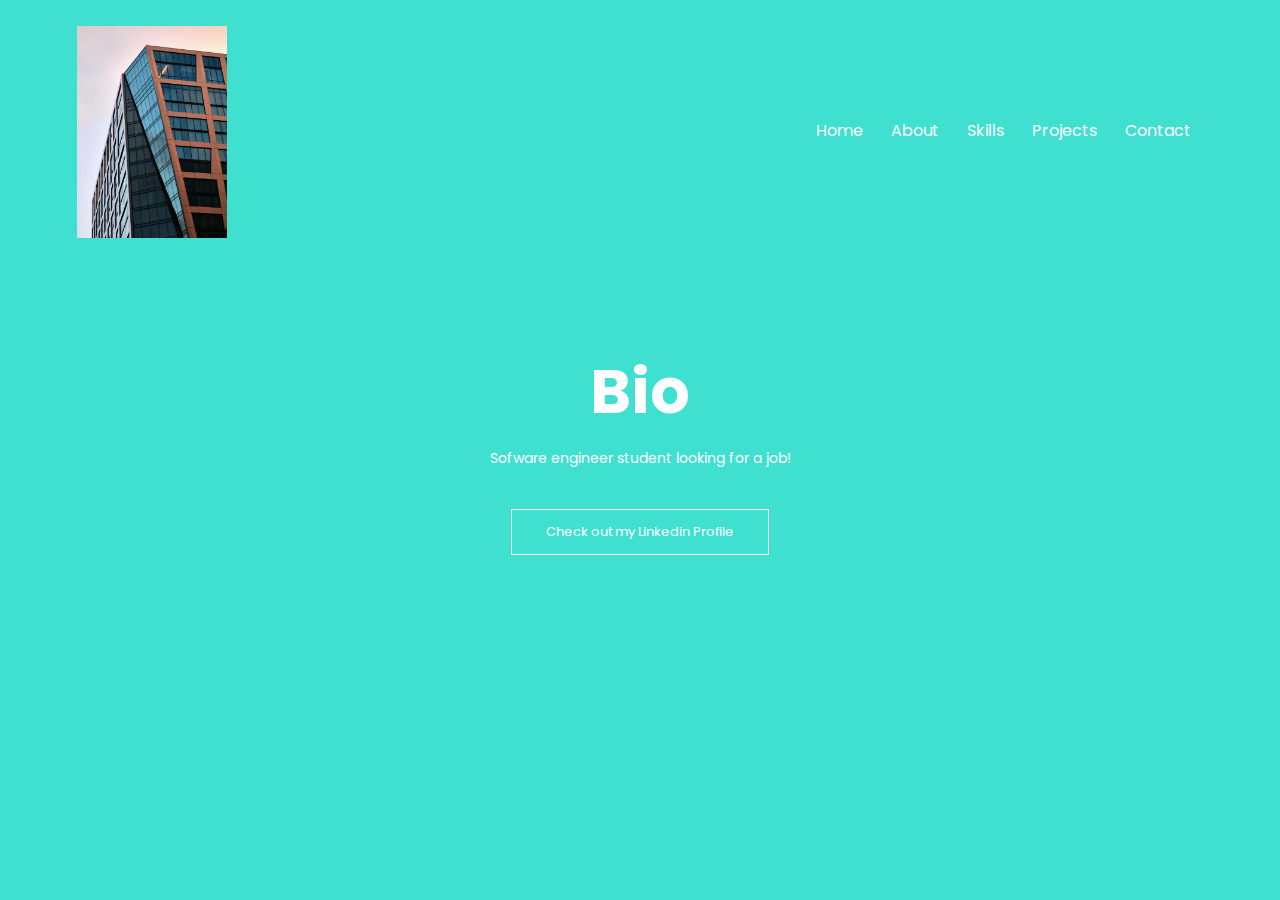
==== index.html @ 87460b7d "initial" ====
<html lang="en">
<head>
    <meta charset="UTF-8">
    <meta name="viewport" content="width=device-width, initial-scale=1.0">
    <title>Yosi's Portfolio</title>
    <link rel="stylesheet" href="style.css">
    <link rel="preconnect" href="https://fonts.googleapis.com">
<link rel="preconnect" href="https://fonts.gstatic.com" crossorigin>
<link href="https://fonts.googleapis.com/css2?family=Poppins:wght@300;600&display=swap" rel="stylesheet">

</head>
<body>
    <section class="Header"> 
        <nav>
            <a href="index.html"><img src="assets/newyork.png"></a>
            <div class="nav-links">
                <ul>
                    <li><a href="">Home</a></li>
                    <li><a href="">About</a></li>
                    <li><a href="">Skills</a></li>
                    <li><a href="">Projects</a></li>
                    <li><a href="">Contact</a></li>
                </ul>
            </div>
        </nav>
    <div class="text-box">
        <h1>Bio</h1>
        <p>
            Sofware engineer student looking for a job!
        </p>
        <a href="" class="linkedin-btn">Check out my Linkedin Profile</a>
    </div>
    </section>







</body>
</html>
---- style.css ----
*{
    margin: 0;
    padding: 0;
    font-family: 'Poppins', sans-serif;
}


.header{
    min-height: 100vh;
    width: 100%;
    background-color: turquoise;

}


nav{
    display: flex;
    padding: 2% 6%;
    justify-content: space-between;
    align-items: center;

}

nav img{
    width: 150px;

}
.nav-links ul li{
    list-style: none;
    display: inline-block;
    padding: 8px 12px;
    position: relative;

}


.nav-links ul li a{
    color: #fff;
    text-decoration: none;


}

.nav-links ul li::after{
    content: '';
    width: 0%;
    height: 2px;
    background: #f44336;
    display: block;
    margin: auto;
    transition: 0.5s;

}

.nav-links ul li:hover::after{
    width: 100%;
}

.text-box{
    width: 90%;
    color: #fff;
    position: absolute;
    top: 50%;
    left: 50%;
    transform: translate(-50%,-50%);
    text-align: center;

}

.text-box h1{
    font-size: 62px;
}

.text-box p{
    margin: 10px 0 40px;
    font-size: 14px;
    color: #fff;
}

.linkedin-btn{
    display: inline-block;
    text-decoration: none;
    color: #fff;
    border: 1px solid #fff;
    padding: 12px 34px;
    font-size: 13px;
    background: transparent;
    position: relative;
    cursor: pointer;

}
.linkedin-btn:hover{
    border: 1px solid #f44336;
    background: #f44336;
    transition: 1s;
}

@media(max-width: 700px){
    .text-box h1{
        font-size: 20px;
    }
    .nav-links ul li{
        display: block;

    }
    .nav-links{
        position: absolute;
        background: #f44336;
        height: 100vh;
        width: 200px;
        top: 0;
        right: 0;
        text-align: left;
        z-index: 2;
    }

}
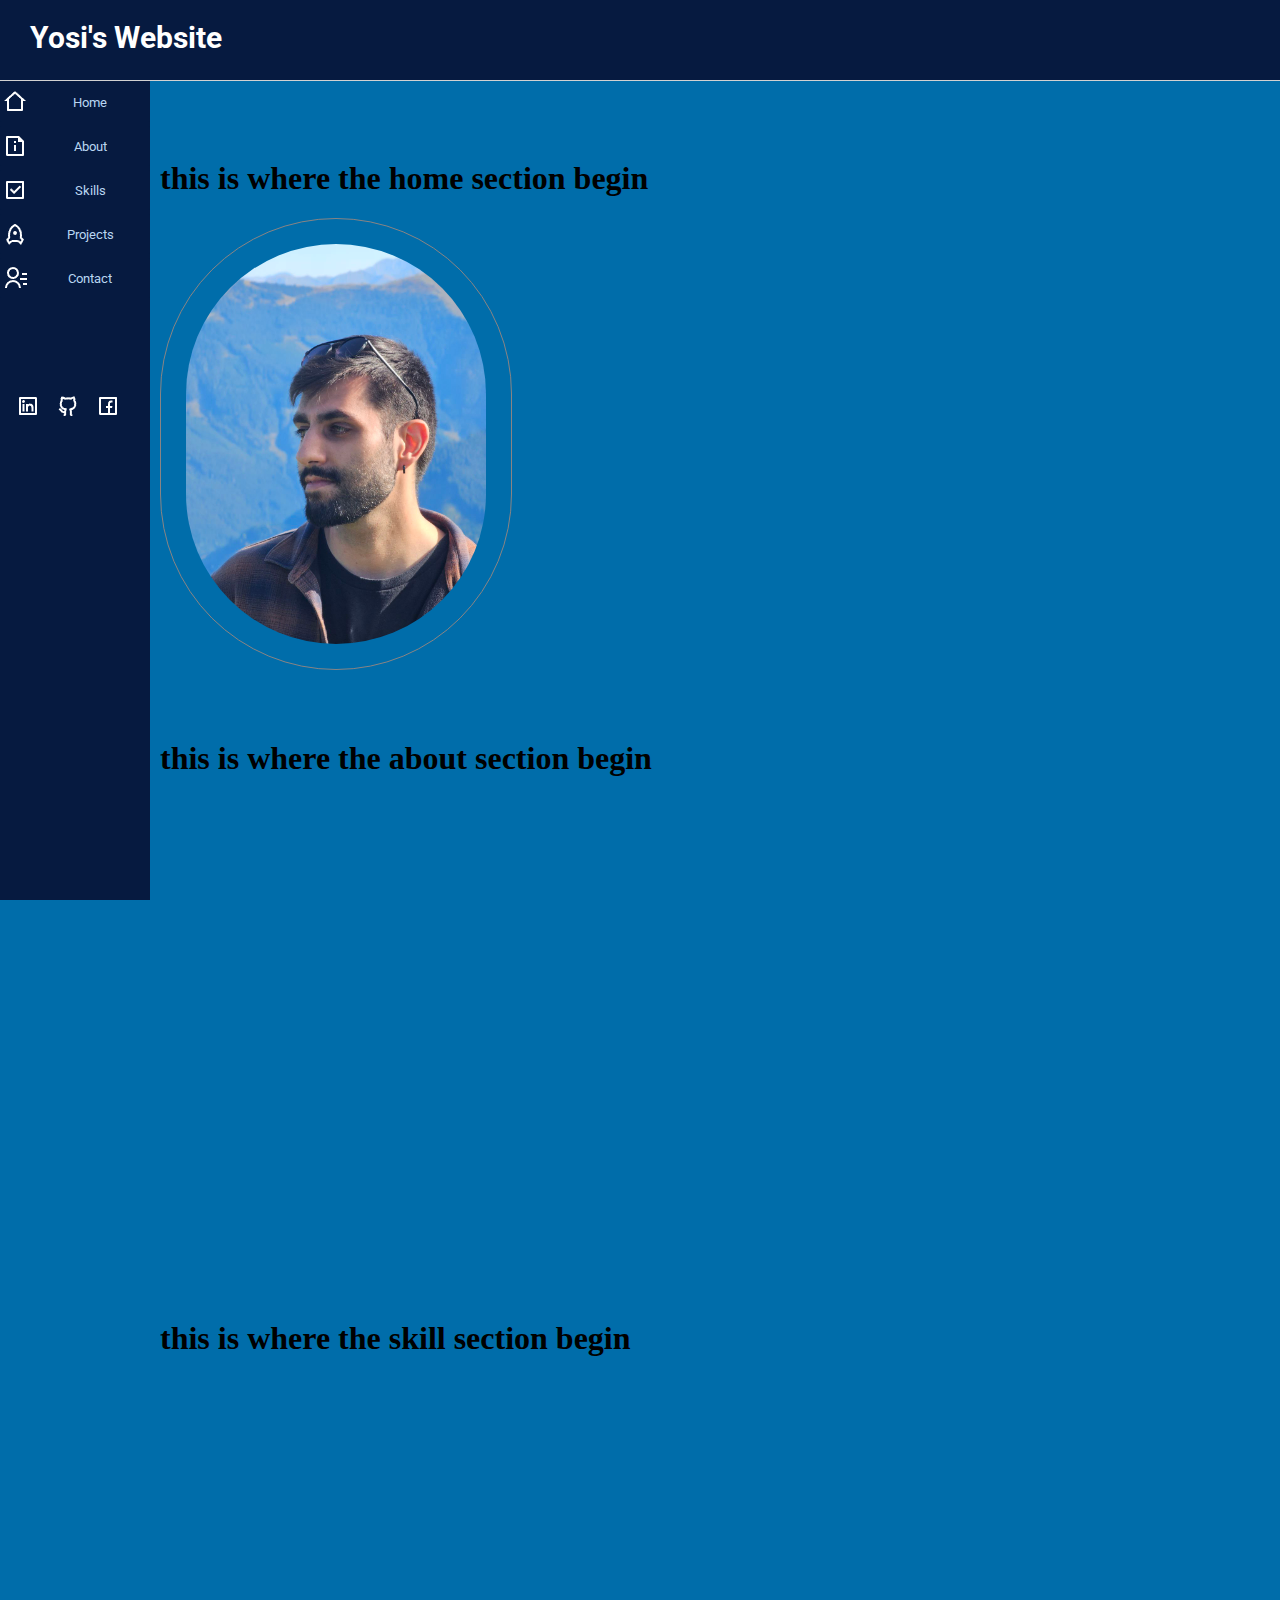
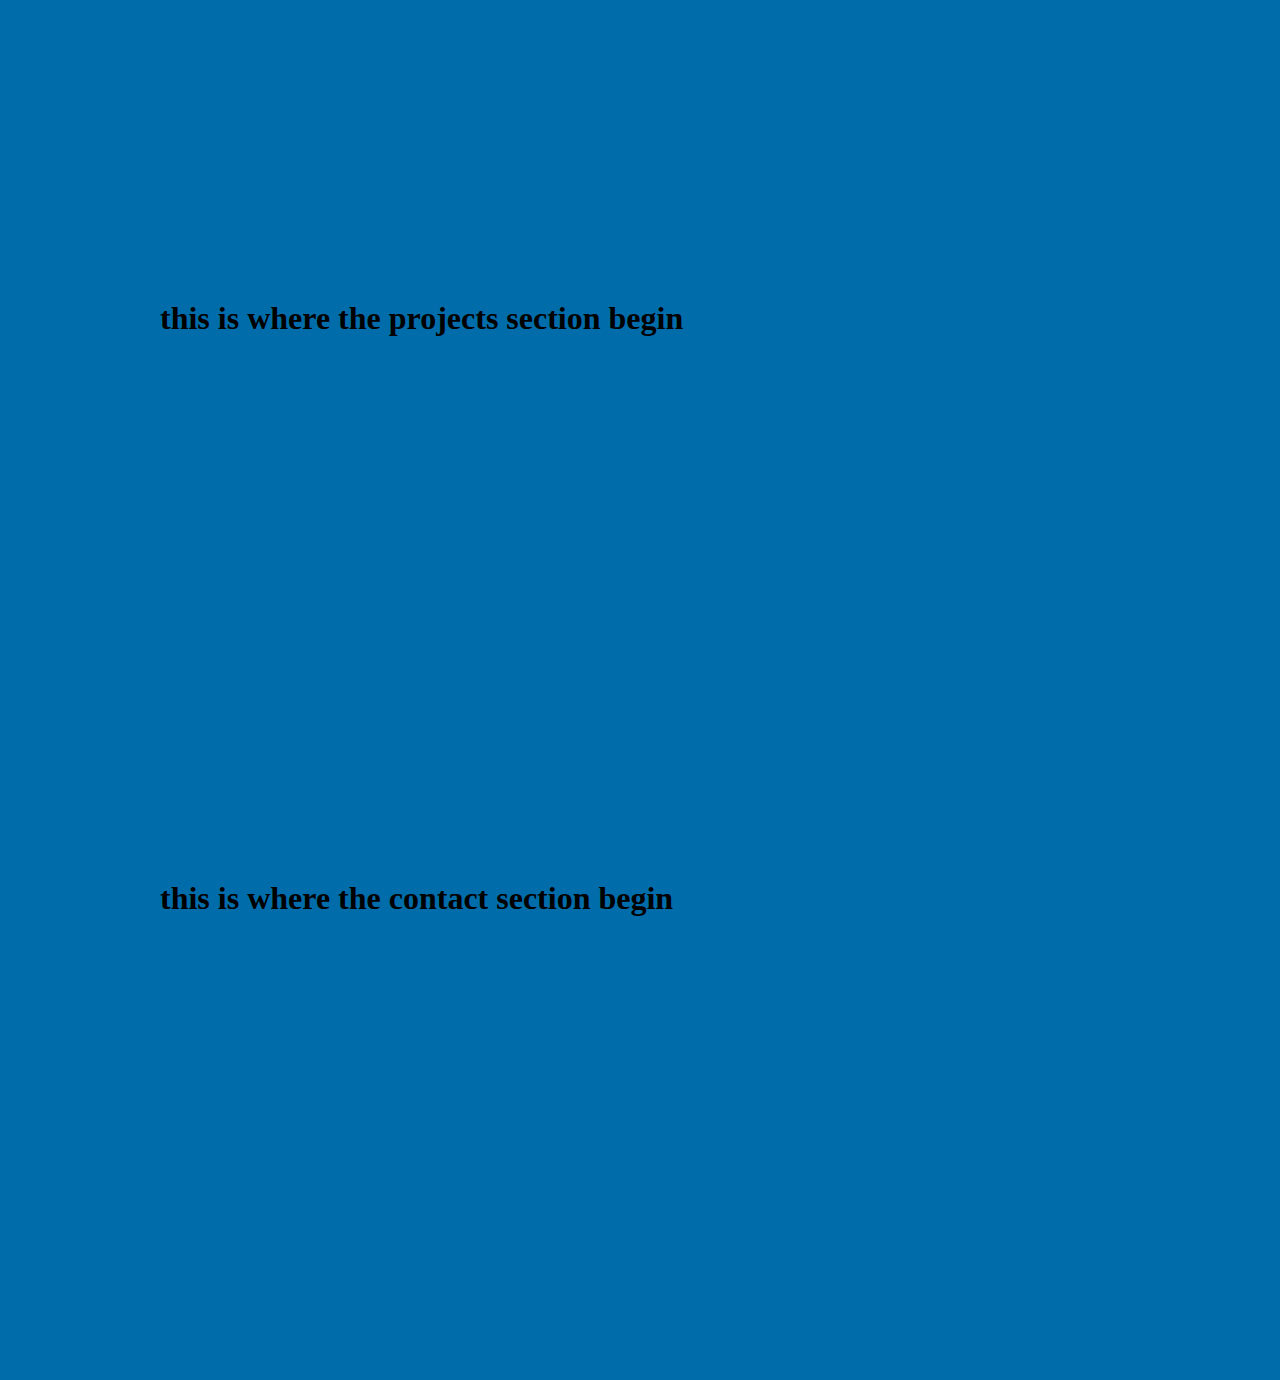
==== commit 42895ad0: "commiting" ====
--- a/index.html
+++ b/index.html
@@ -1,42 +1,113 @@
-<html lang="en">
+<!DOCTYPE html>
+<html>
 <head>
-    <meta charset="UTF-8">
-    <meta name="viewport" content="width=device-width, initial-scale=1.0">
-    <title>Yosi's Portfolio</title>
-    <link rel="stylesheet" href="style.css">
-    <link rel="preconnect" href="https://fonts.googleapis.com">
-<link rel="preconnect" href="https://fonts.gstatic.com" crossorigin>
-<link href="https://fonts.googleapis.com/css2?family=Poppins:wght@300;600&display=swap" rel="stylesheet">
+  <meta charset="UTF-8" />
+  <title>Yosi's Website</title>
 
+  <link rel="stylesheet" href="styles/general.css">
+  <link rel="stylesheet" href="styles/header.css">
+  <link rel="stylesheet" href="styles/sidebar.css">
+  <link rel="stylesheet" href="styles/main.css">
+  <link href="https://fonts.googleapis.com/css2?family=Poppins:wght@300;600&family=Roboto:wght@400;500;700&display=swap" rel="stylesheet">
 </head>
 <body>
-    <section class="Header"> 
-        <nav>
-            <a href="index.html"><img src="assets/newyork.png"></a>
-            <div class="nav-links">
-                <ul>
-                    <li><a href="">Home</a></li>
-                    <li><a href="">About</a></li>
-                    <li><a href="">Skills</a></li>
-                    <li><a href="">Projects</a></li>
-                    <li><a href="">Contact</a></li>
-                </ul>
-            </div>
-        </nav>
-    <div class="text-box">
-        <h1>Bio</h1>
-        <p>
-            Sofware engineer student looking for a job!
-        </p>
-        <a href="" class="linkedin-btn">Check out my Linkedin Profile</a>
-    </div>
-    </section>
 
 
+  <!-- HEADER -->
+  <div class="header-container">
+    <p class="header-headline">
+      Yosi's Website
+    </p>
+  </div>
 
+  <!-- SIDEBAR -->
+  <aside class="sidebar-container">
+    <nav class="upper-section-container">
+      
+      <button class="navigation-button">
+        <img class="home-btn-image" src="assets/icons/new-icons/home-2-line.png">
+        <p class="nav-btn-text">Home</p>
+      </button>
+      <button class="navigation-button">
+        <img class="about-btn-image" src="assets/icons/new-icons/file-info-line.png">
+        <p class="nav-btn-text">About</p>
+      </button>
+      <button class="navigation-button">
+        <img class="skills-btn-image" src="assets/icons/new-icons/checkbox-skills-line.png">
+        <p class="nav-btn-text">Skills</p>
+      </button>
+      <button class="navigation-button">
+        <img class="projects-btn-image" class="menu-image" src="assets/icons/new-icons/rocket-line.png">
+        <p class="nav-btn-text">Projects</p>
+      </button>
+      <button class="navigation-button">
+        <img class="contact-btn-image" src="assets/icons/new-icons/contacts-line.png">
+        <p class="nav-btn-text">Contact</p>
+      </button>
+    </nav>
 
-
-
-
-</body>
+    <div class="downer-section-container">
+      <div class="link-buttons-container">
+        <a href="https://www.linkedin.com/in/yosi-ben-shushan-869a5a248/" target="_blank">
+          <button class="social-link-btn"><img class="linkedin-btn-image" src="assets/icons/new-icons/linkedin-box-line.png"></button>
+        </a>
+        <a href="https://github.com/YosiBs" target="_blank">
+          <button class="social-link-btn"><img class="github-btn-image" src="assets/icons/new-icons/github-line.png"></button>
+        </a>
+        <a href="https://www.facebook.com/yosi.y.yosi.9" target="_blank">
+          <button class="social-link-btn"><img class="facebook-btn-image" src="assets/icons/new-icons/facebook-box-line.png"></button>
+        </a>
+      </div>
+      
+    </div>
+    
+  </aside>
+  
+  <!-- MAIN PAGE -->
+  <main class="main-container">
+    <section id="home-section">
+      <div class="home-section-container">
+        <div>
+          <h1>this is where the home section begin</h1>
+        </div>
+        <div class="profile-picture-container">
+          <img class="profile-picture" src="assets/images/Profile-Picture2.jpg">
+        </div>
+      </div>
+    </section>
+    
+    <section id="about-section">
+      <div class="about-section-container">
+        <div>
+          <h1>this is where the about section begin</h1>
+        </div>
+      </div>
+    </section>
+    
+    <section id="skills-section">
+      <div class="skills-section-container">
+        <div>
+          <h1>this is where the skill section begin</h1>
+        </div>
+      </div>
+    </section>
+    
+    <section id="projects-section">
+      <div class="projects-section-container">
+        <div>
+          <h1>this is where the projects section begin</h1>
+        </div>
+      </div>
+    </section>
+    <section id="contact-section">
+      <div class="contact-section-container">
+        <div>
+          <h1>this is where the contact section begin</h1>
+        </div>
+      </div>
+    </section>
+  </main>
+  <script src="scripts/navigation.js"></script>
+    
+  </body>
 </html>--- a/styles/general.css
+++ b/styles/general.css
@@ -0,0 +1,25 @@
+body {
+  margin: 0;
+  padding-top: 80px;
+  padding-left: 160px;
+  background-color: var(--main-color);
+}
+
+p {
+  font-family: Roboto, Arial;
+  margin-top: 0;
+  margin-bottom: 0;
+}
+
+:root {
+  --main-color: #006DAA;
+  --sidebar-color: #061A40;
+  --text-color: #B9D6F2;
+  --button-on-hover-color: #003559; 
+
+}
+
+.h1 {
+  padding: 0;
+  margin: 0;
+}--- a/styles/header.css
+++ b/styles/header.css
@@ -0,0 +1,27 @@
+.header-container {
+  background-color: var(--sidebar-color);
+  color: white;
+  display: flex;
+  flex-direction: row;
+  justify-content: space-between;
+  position: fixed;
+  height: 80px;
+  top: 0;
+  left: 0;
+  right: 0;
+  border-bottom-width: 1px;
+  border-bottom-style: solid;
+  border-bottom-color: rgb(210, 210, 210);
+  z-index: 100;
+
+
+
+}
+
+.header-headline {
+  font-family: Roboto, Arial;
+  font-size: 30px;
+  padding: 20px 30px;
+  font-weight: bold;
+  
+}--- a/styles/sidebar.css
+++ b/styles/sidebar.css
@@ -0,0 +1,130 @@
+.sidebar-container {
+  background-color: var(--sidebar-color);
+  color: white;
+  width: 150px;
+  top: 80px;
+  bottom: 0;
+  left: 0;
+  position: fixed;
+  display: flex;
+  flex-direction: column;
+  justify-content: center;
+  border-bottom-width: 1px;
+  border-bottom-style: solid;
+  border-bottom-color: rgb(175, 175, 175);
+  z-index: 99;
+  border: none;
+}
+
+/*---------------Upper-Section-------------------*/
+.upper-section-container {
+  flex: 1;
+  display: flex;
+  flex-direction: column;
+  justify-content: top;
+  
+}
+
+.navigation-button {
+  width: 150px;
+  height: 40px;
+  background-color: var(--sidebar-color);
+  color:  var(--text-color);
+  border-radius: 2px;
+  border: 1px solid transparent;
+  margin: 2px 0px;
+  padding: 0;
+  display: grid;
+  grid-template-columns: 30px 1fr;
+  justify-content: center;
+  align-items: center;
+  cursor: pointer;
+  position: relative;
+  transition: background-color 0.15s, transform 0.3s;
+  
+}
+
+.navigation-button:hover {
+  background-color: var(--button-on-hover-color);
+  transform: translateX(5px);
+}
+.navigation-button:hover img{
+  animation: imageBounce 0.5s alternate;
+}
+
+.navigation-button:active {
+  opacity: 45%;
+}
+
+.home-btn-text,
+.about-btn-text,
+.skills-btn-text,
+.projects-btn-text,
+.contact-btn-text {
+  padding: 0;
+  font-family: Roboto, Arial;
+  font-size: 20px;
+  display: inline-block;
+}
+
+
+.home-btn-image,
+.about-btn-image,
+.skills-btn-image,
+.projects-btn-image,
+.contact-btn-image {
+  filter: invert(100%);
+  margin-left: 2px;
+}
+
+@keyframes imageBounce {
+  0% {
+    transform: translateY(0);
+  }
+  50% {
+    transform: translateY(-5px);
+  }
+  100% {
+    transform: translateY(0);
+  }
+}
+
+
+/*---------------Downer-Section-------------------*/
+.downer-section-container {
+  flex: 2;
+  display: grid;
+  grid-template-rows: 1fr 1fr 1fr;
+
+}
+
+.link-buttons-container {
+  margin-top: 40px;
+  margin-left: 10PX;
+}
+
+.linkedin-btn-image,
+.github-btn-image,
+.facebook-btn-image {
+  filter: invert(100%);
+}
+
+.social-link-btn{
+  background-color: transparent;
+  border: none;
+  transition: background-color 0.15s;
+  cursor: pointer;
+
+}
+
+.social-link-btn:hover {
+  animation: imageBounce 0.5s;
+}
+
+.social-link-btn:active {
+  opacity: 45%;
+}
+
+.downer-section-container a{
+  text-decoration: none;
+}--- a/styles/main.css
+++ b/styles/main.css
@@ -0,0 +1,54 @@
+/*=====================MAIN====================*/
+
+.main-container {
+  display: flex;
+  flex-direction: column;
+  justify-content: space-between;
+}
+
+
+
+/*=====================HOME-SECTION====================*/
+.profile-picture-container {
+  background-color: transparent;
+  width: 350px;
+  height: 450px;
+  border: 1px solid rgb(137, 132, 132);
+  border-radius: 250px;
+
+}
+.profile-picture {
+  width: 300px;
+  border-radius: 150px;
+  margin-left: 25px;
+  margin-top: 25px;
+  
+
+}
+
+
+/*=====================ABOUT-SECTION====================*/
+.home-section-container,
+.about-section-container,
+.skills-section-container,
+.projects-section-container,
+.contact-section-container {
+  height: 500px;
+  margin-top: 80px;
+}
+
+
+
+/*=====================SKILLS-SECTION====================*/
+
+
+
+
+/*=====================PROJECTS-SECTION====================*/
+
+
+
+
+
+/*=====================CONTACT-SECTION====================*/
+
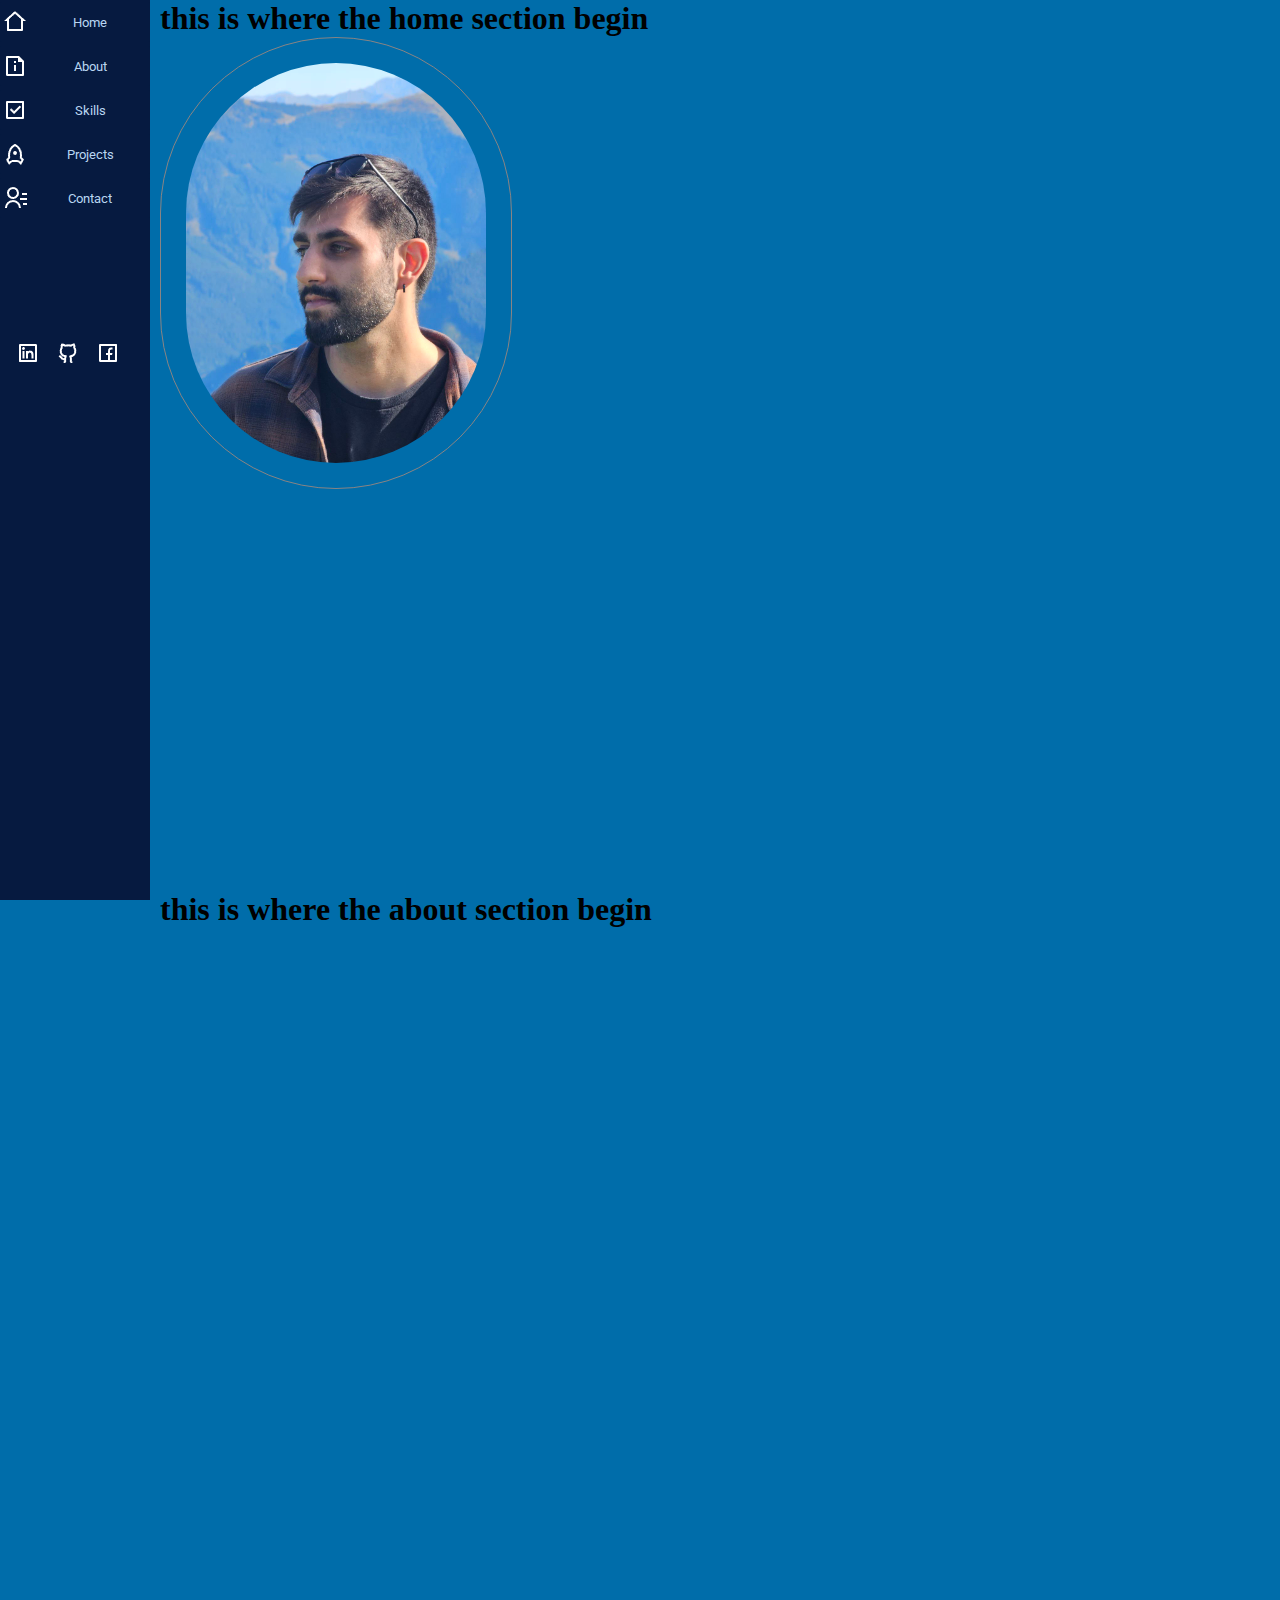
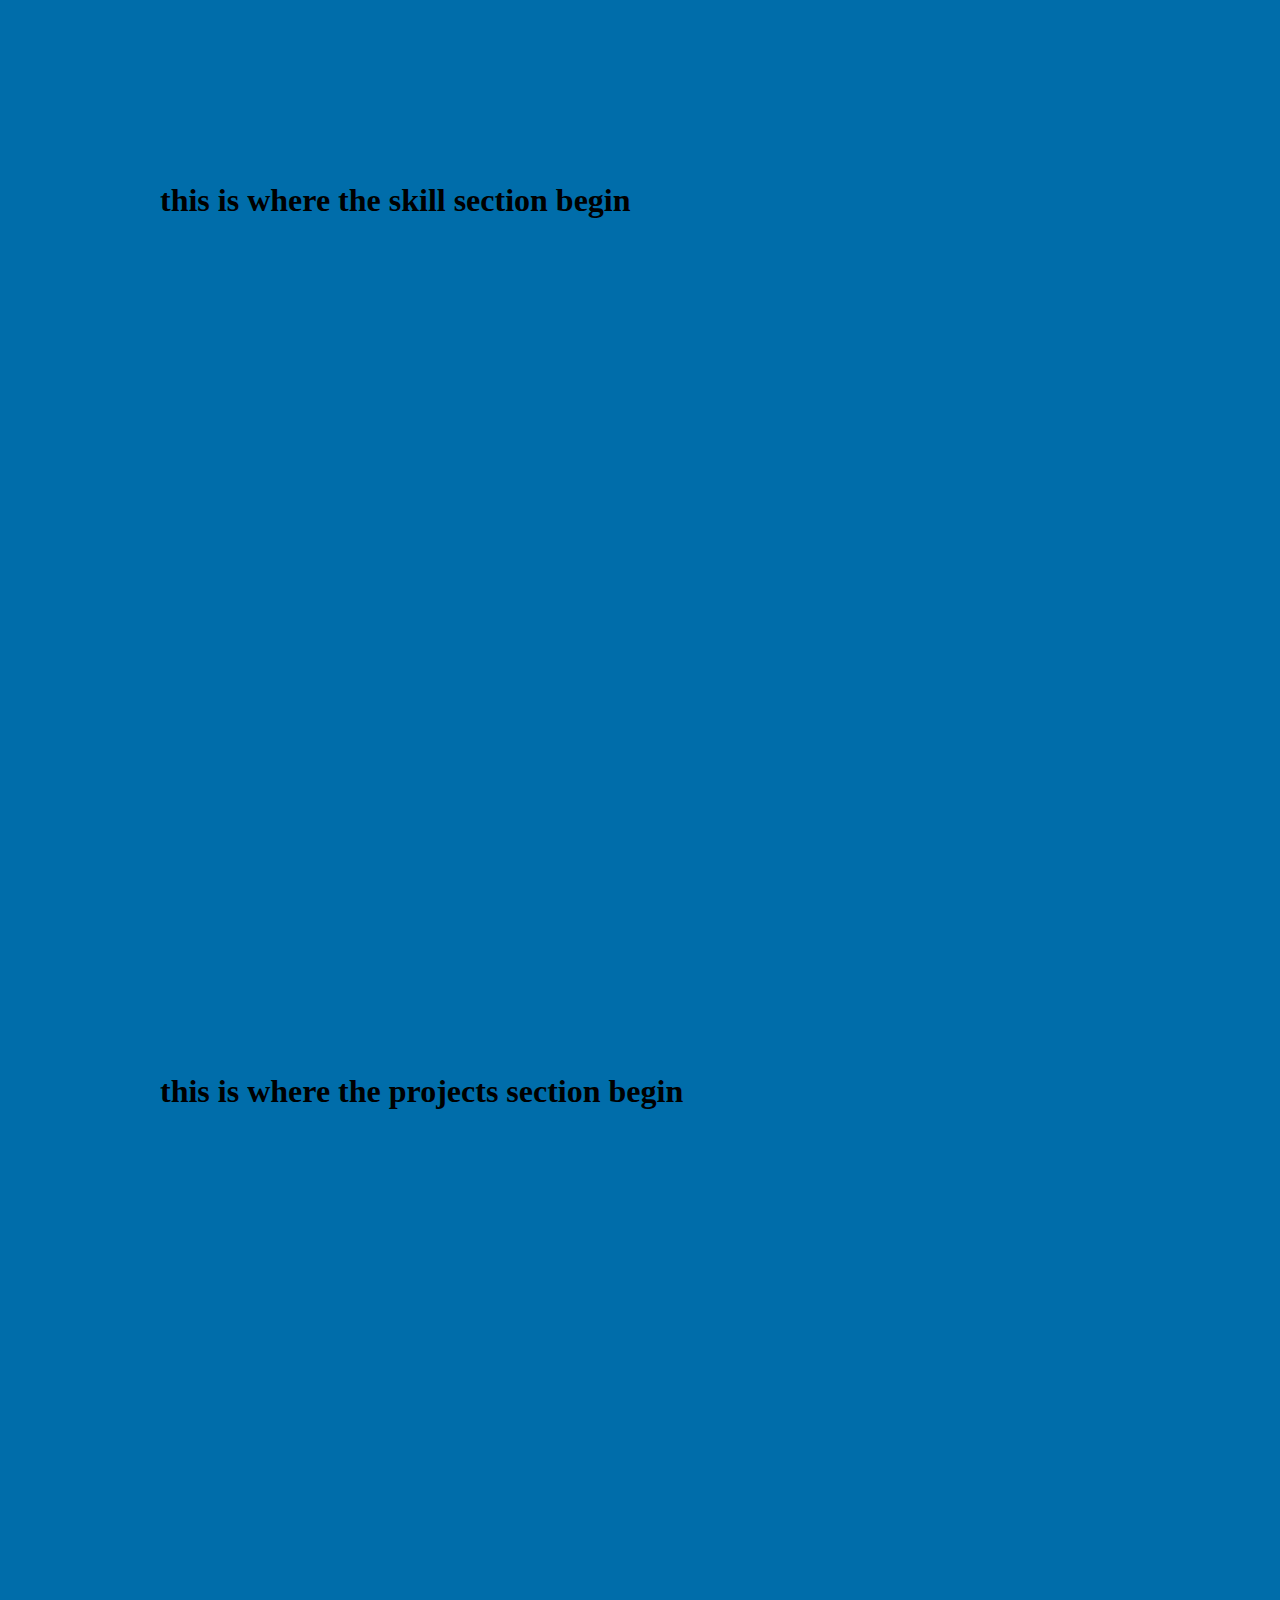
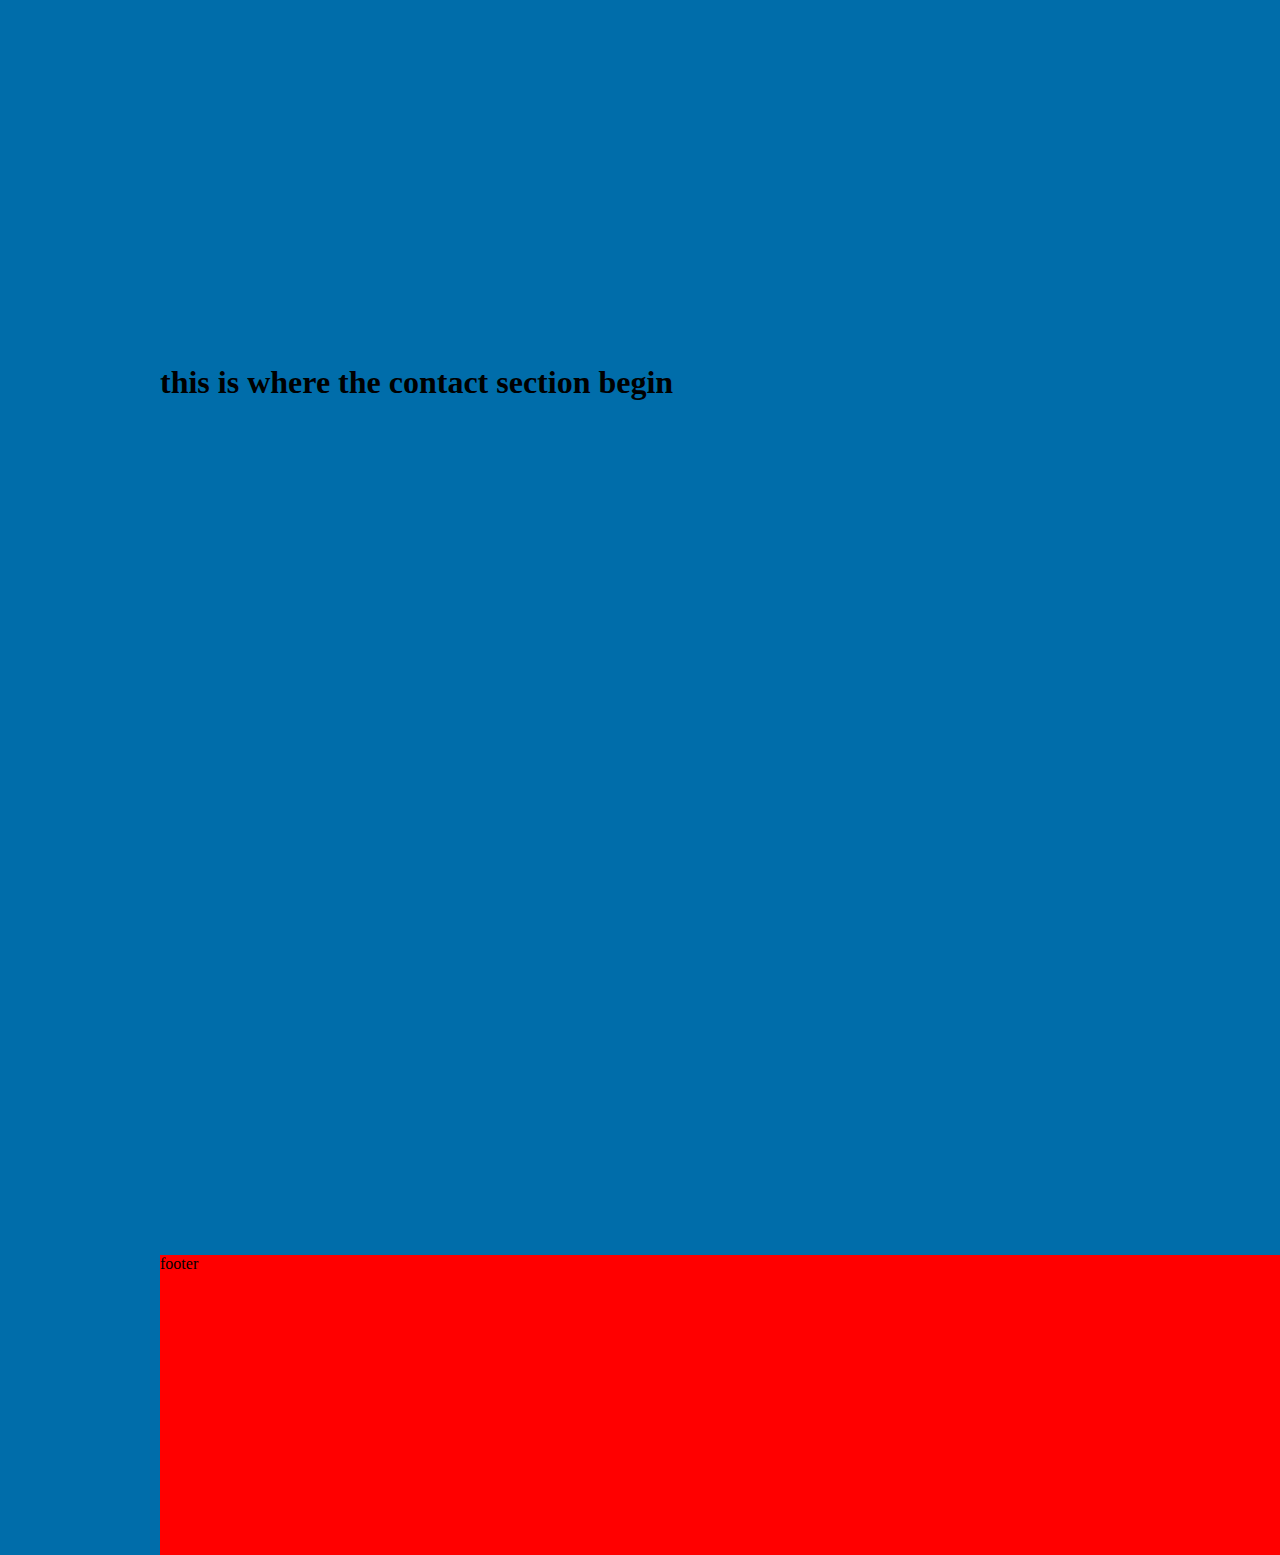
==== commit 58fb289a: "Commiting before big change" ====
--- a/index.html
+++ b/index.html
@@ -5,6 +5,7 @@
   <title>Yosi's Website</title>
 
   <link rel="stylesheet" href="styles/general.css">
+  <link rel="stylesheet" href="styles/footer.css">
   <link rel="stylesheet" href="styles/header.css">
   <link rel="stylesheet" href="styles/sidebar.css">
   <link rel="stylesheet" href="styles/main.css">
@@ -14,33 +15,35 @@
 
 
   <!-- HEADER -->
-  <div class="header-container">
+  <!-- 
+    <header class="header-container">
     <p class="header-headline">
       Yosi's Website
     </p>
-  </div>
+  </header> 
+  -->
 
   <!-- SIDEBAR -->
   <aside class="sidebar-container">
     <nav class="upper-section-container">
       
-      <button class="navigation-button">
+      <button class="navigation-button" data-target="home-section">
         <img class="home-btn-image" src="assets/icons/new-icons/home-2-line.png">
         <p class="nav-btn-text">Home</p>
       </button>
-      <button class="navigation-button">
+      <button class="navigation-button" data-target="about-section">
         <img class="about-btn-image" src="assets/icons/new-icons/file-info-line.png">
         <p class="nav-btn-text">About</p>
       </button>
-      <button class="navigation-button">
+      <button class="navigation-button" data-target="skills-section">
         <img class="skills-btn-image" src="assets/icons/new-icons/checkbox-skills-line.png">
         <p class="nav-btn-text">Skills</p>
       </button>
-      <button class="navigation-button">
-        <img class="projects-btn-image" class="menu-image" src="assets/icons/new-icons/rocket-line.png">
+      <button class="navigation-button" data-target="projects-section">
+        <img class="projects-btn-image" src="assets/icons/new-icons/rocket-line.png">
         <p class="nav-btn-text">Projects</p>
       </button>
-      <button class="navigation-button">
+      <button class="navigation-button" data-target="contact-section">
         <img class="contact-btn-image" src="assets/icons/new-icons/contacts-line.png">
         <p class="nav-btn-text">Contact</p>
       </button>
@@ -107,6 +110,14 @@
       </div>
     </section>
   </main>
+
+  <footer>
+    <div class="footer-container">
+      footer
+    </div>
+
+  </footer>
+
   <script src="scripts/navigation.js"></script>
     
   </body>
--- a/styles/general.css
+++ b/styles/general.css
@@ -1,6 +1,5 @@
 body {
   margin: 0;
-  padding-top: 80px;
   padding-left: 160px;
   background-color: var(--main-color);
 }
@@ -19,7 +18,7 @@
 
 }
 
-.h1 {
+h1 {
   padding: 0;
   margin: 0;
 }--- a/styles/footer.css
+++ b/styles/footer.css
@@ -0,0 +1,4 @@
+.footer-container {
+  background-color: red;
+  height: 300px;
+}--- a/styles/header.css
+++ b/styles/header.css
@@ -1,27 +1,27 @@
-.header-container {
-  background-color: var(--sidebar-color);
-  color: white;
-  display: flex;
-  flex-direction: row;
-  justify-content: space-between;
-  position: fixed;
-  height: 80px;
-  top: 0;
-  left: 0;
-  right: 0;
-  border-bottom-width: 1px;
-  border-bottom-style: solid;
-  border-bottom-color: rgb(210, 210, 210);
-  z-index: 100;
-
-
-
-}
-
-.header-headline {
-  font-family: Roboto, Arial;
-  font-size: 30px;
-  padding: 20px 30px;
-  font-weight: bold;
-  
+.header-container {
+  background-color: var(--sidebar-color);
+  color: white;
+  display: flex;
+  flex-direction: row;
+  justify-content: space-between;
+  position: fixed;
+  height: 80px;
+  top: 0;
+  left: 0;
+  right: 0;
+  border-bottom-width: 1px;
+  border-bottom-style: solid;
+  border-bottom-color: rgb(210, 210, 210);
+  z-index: 100;
+
+
+
+}
+
+.header-headline {
+  font-family: Roboto, Arial;
+  font-size: 30px;
+  padding: 20px 30px;
+  font-weight: bold;
+  
 }--- a/styles/sidebar.css
+++ b/styles/sidebar.css
@@ -2,7 +2,7 @@
   background-color: var(--sidebar-color);
   color: white;
   width: 150px;
-  top: 80px;
+  top: 0;
   bottom: 0;
   left: 0;
   position: fixed;
@@ -44,7 +44,8 @@
   
 }
 
-.navigation-button:hover {
+.navigation-button:hover,
+.highlighted {
   background-color: var(--button-on-hover-color);
   transform: translateX(5px);
 }
--- a/styles/main.css
+++ b/styles/main.css
@@ -6,6 +6,13 @@
   justify-content: space-between;
 }
 
+.home-section-container,
+.about-section-container,
+.skills-section-container,
+.projects-section-container,
+.contact-section-container {
+  height: 99vh;
+}
 
 
 /*=====================HOME-SECTION====================*/
@@ -15,7 +22,7 @@
   height: 450px;
   border: 1px solid rgb(137, 132, 132);
   border-radius: 250px;
-
+  
 }
 .profile-picture {
   width: 300px;
@@ -23,19 +30,11 @@
   margin-left: 25px;
   margin-top: 25px;
   
-
+  
 }
 
+/*=====================ABOUT-SECTION====================*/
 
-/*=====================ABOUT-SECTION====================*/
-.home-section-container,
-.about-section-container,
-.skills-section-container,
-.projects-section-container,
-.contact-section-container {
-  height: 500px;
-  margin-top: 80px;
-}
 
 
 
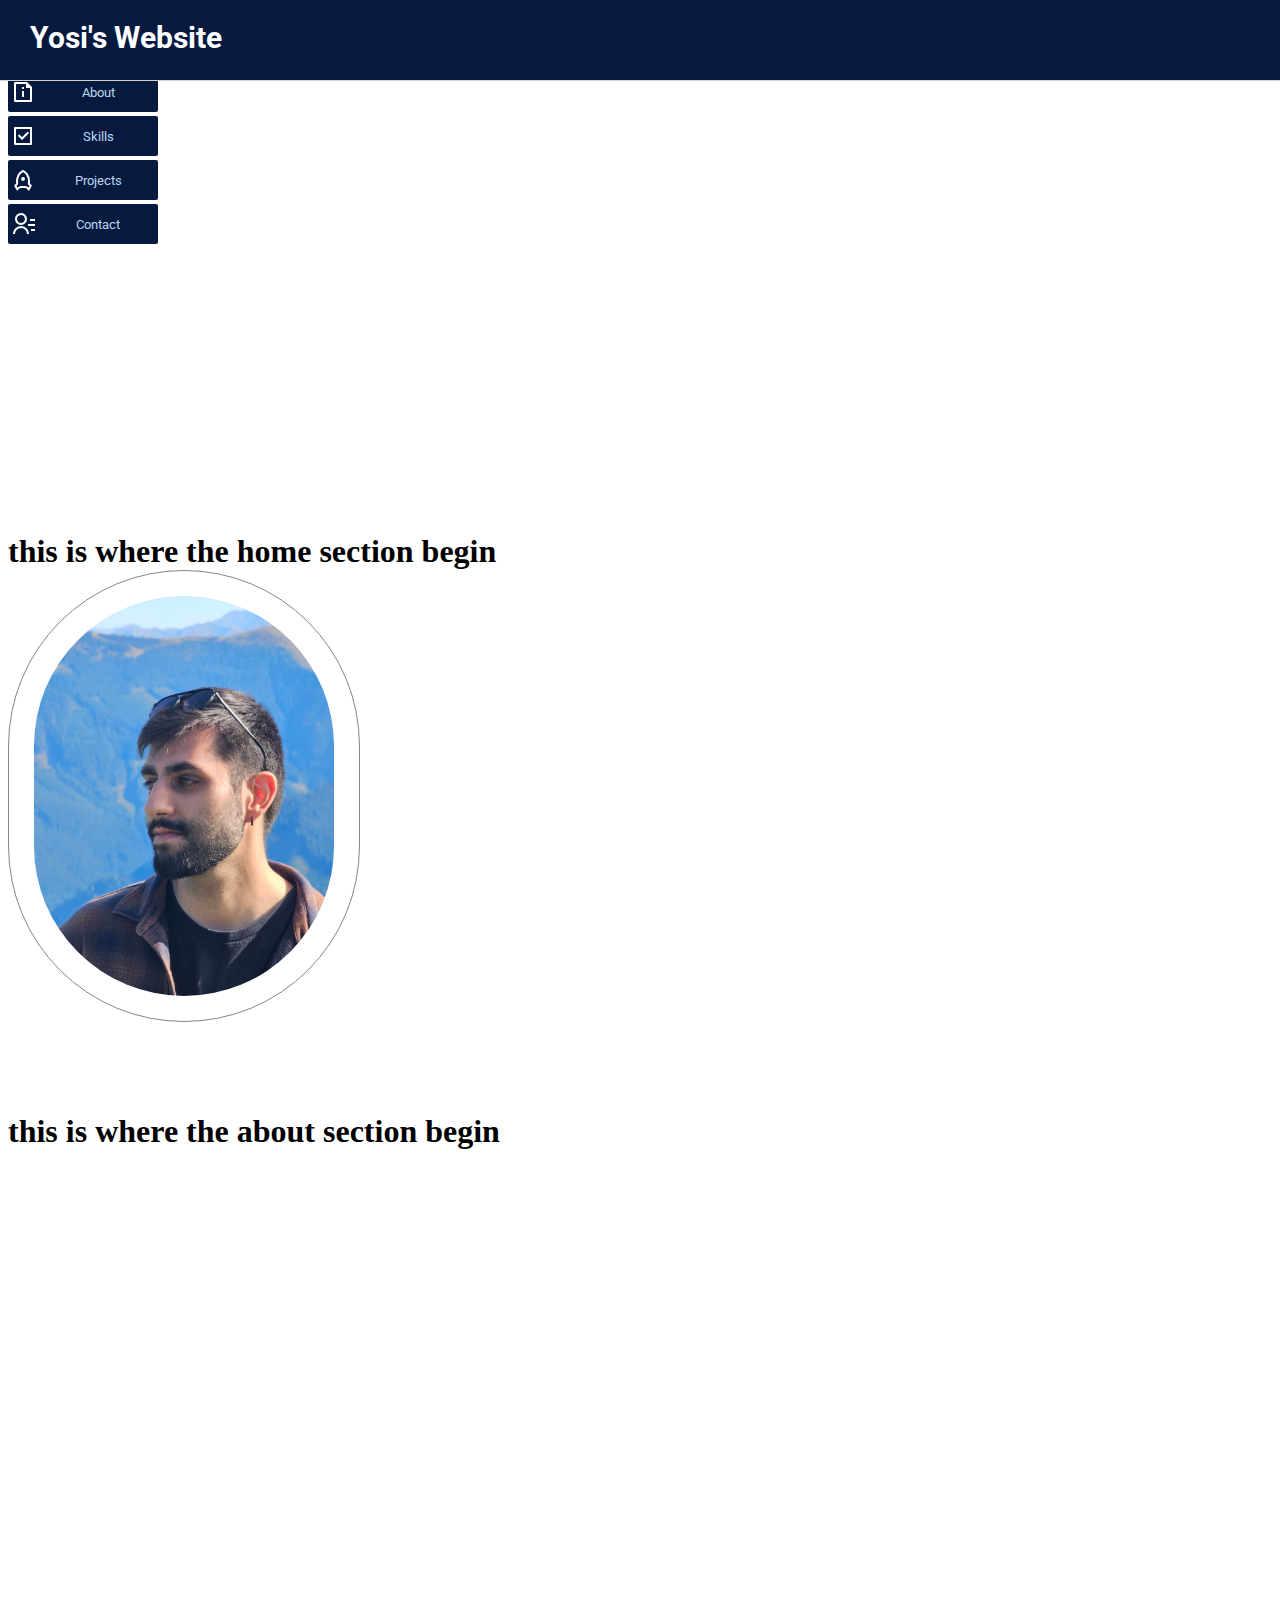
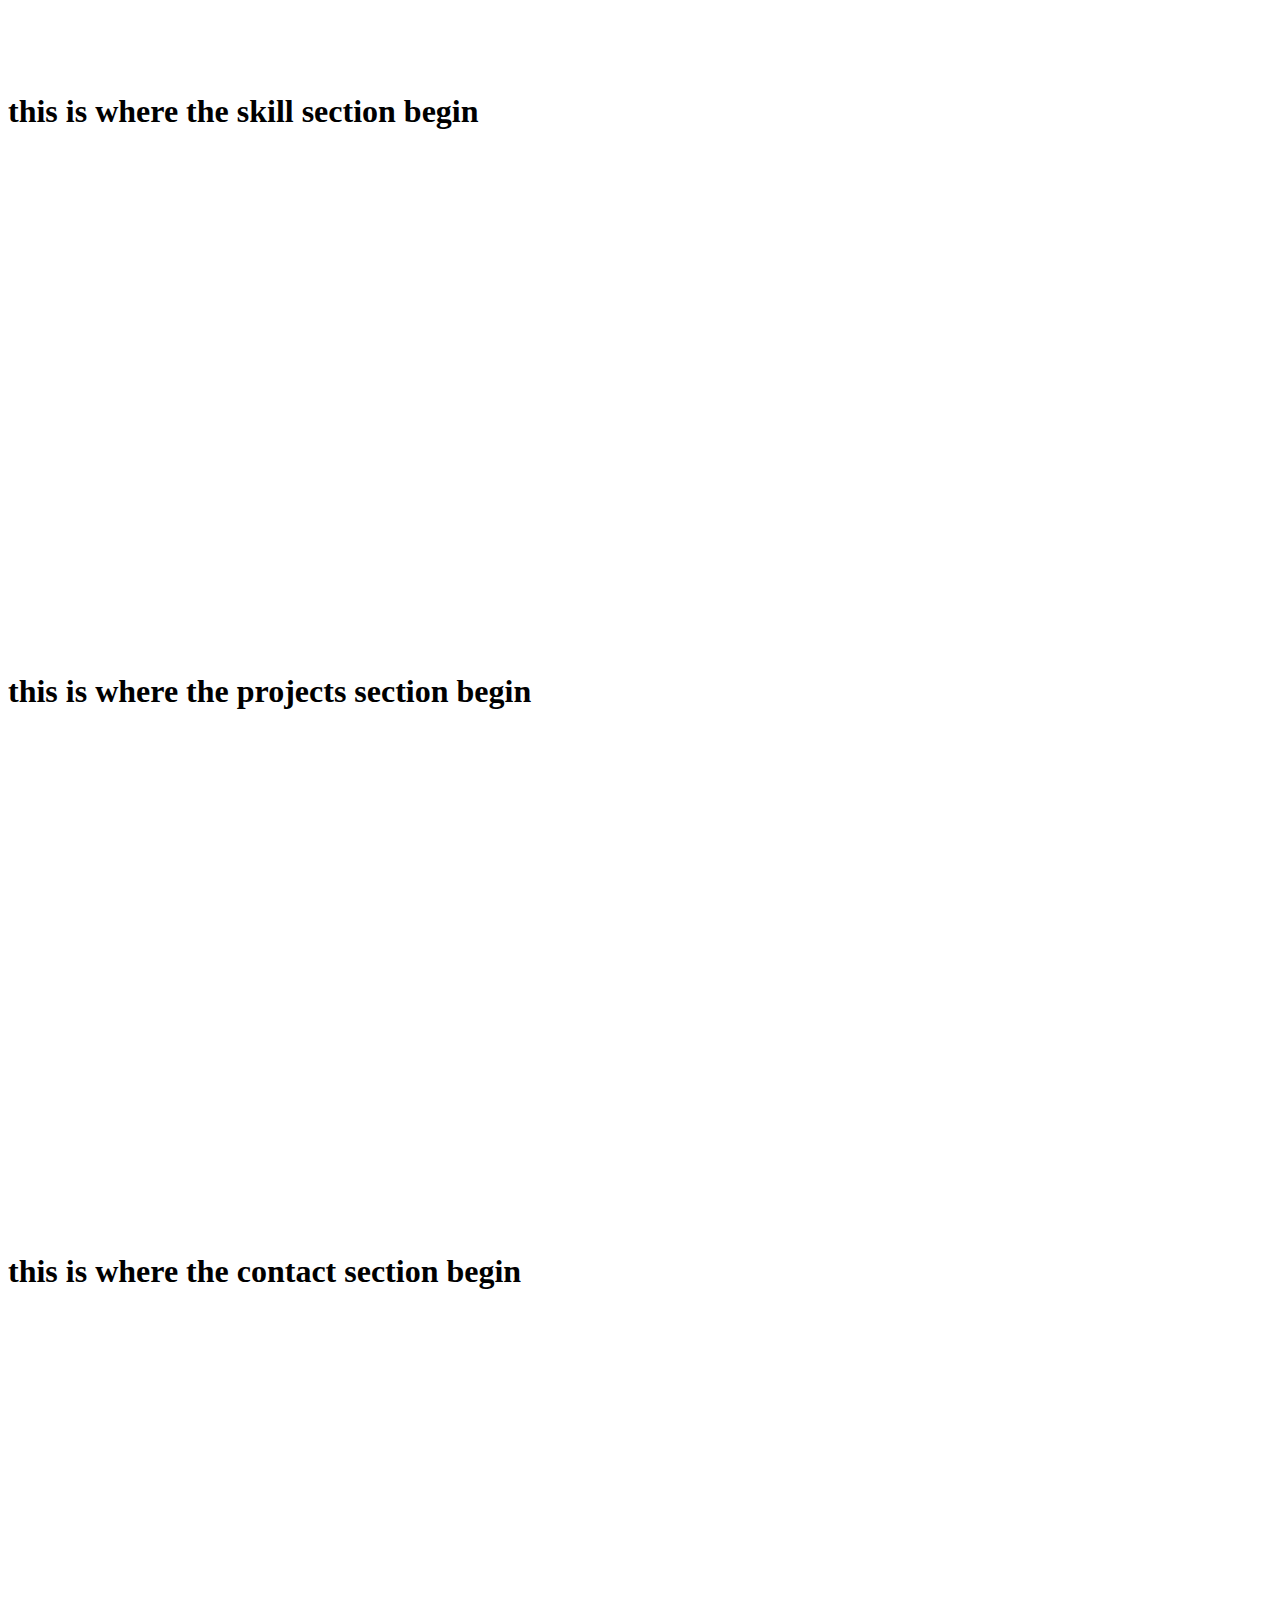
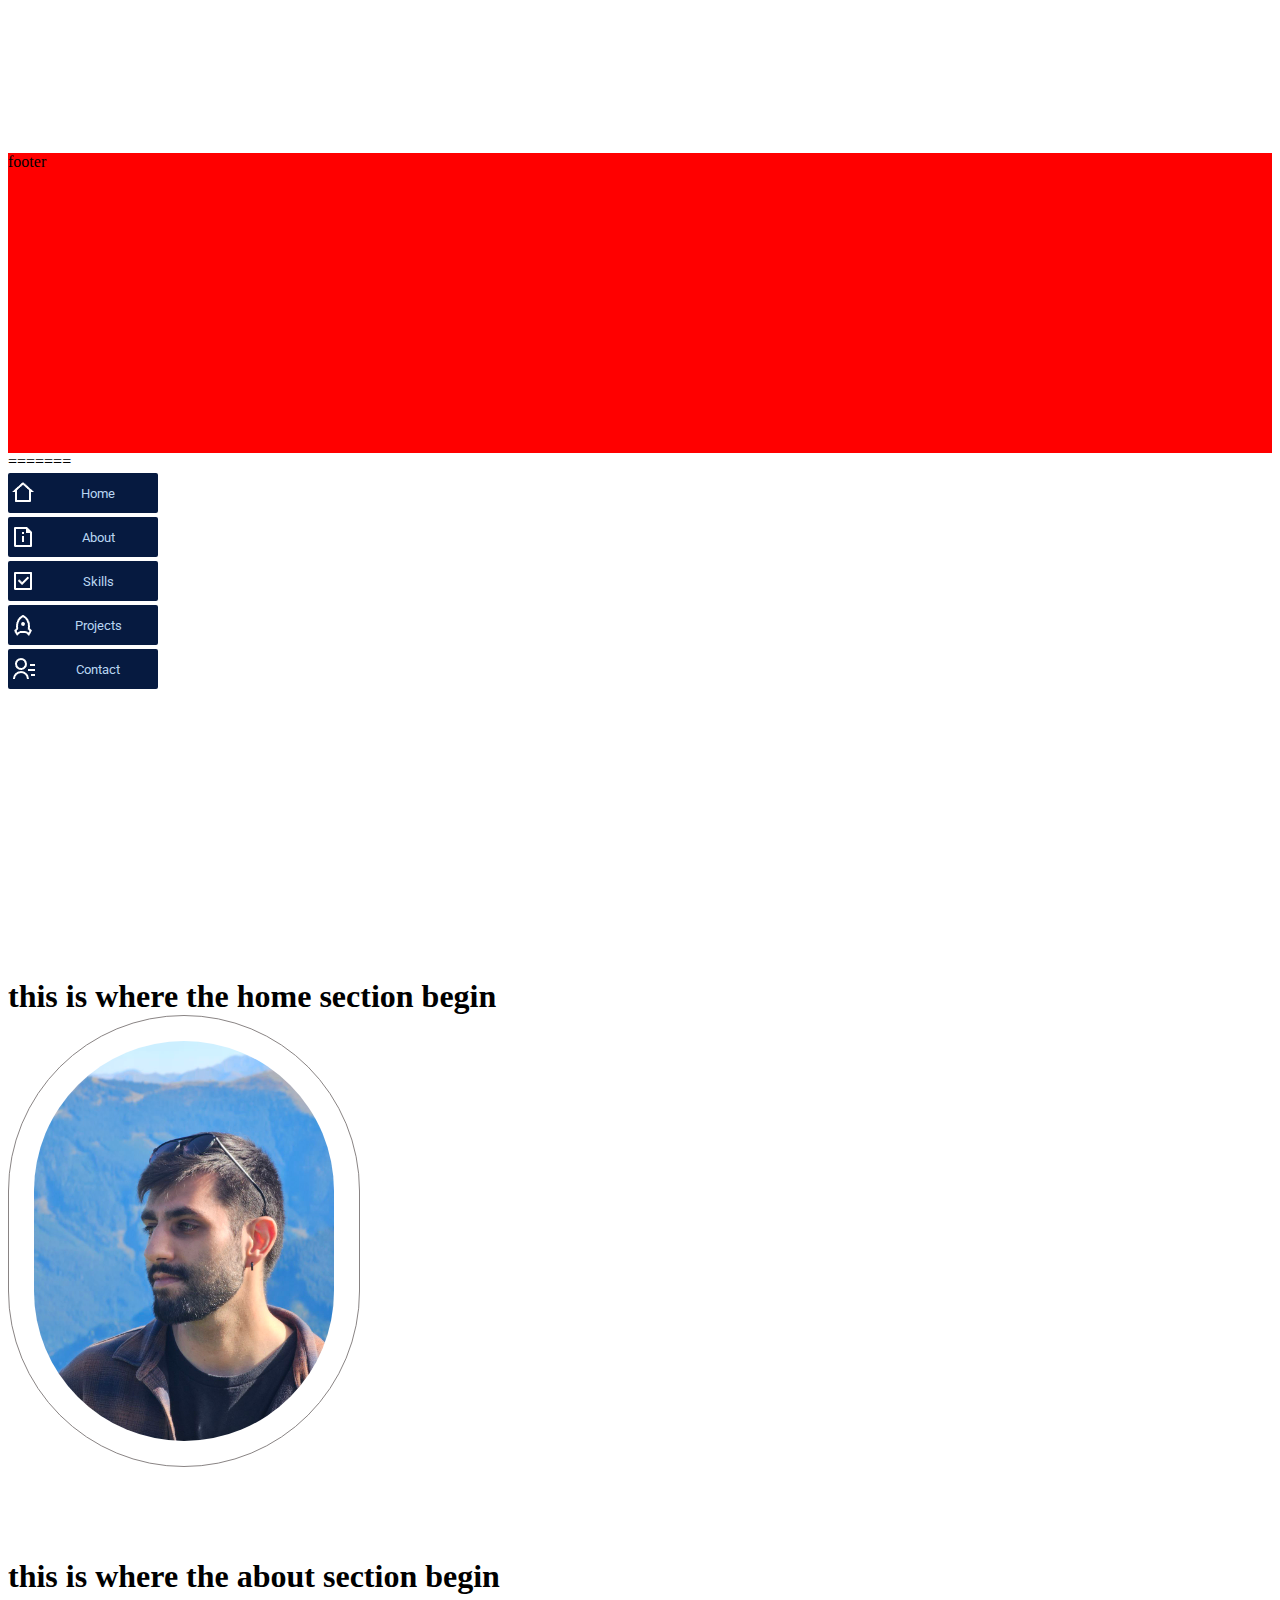
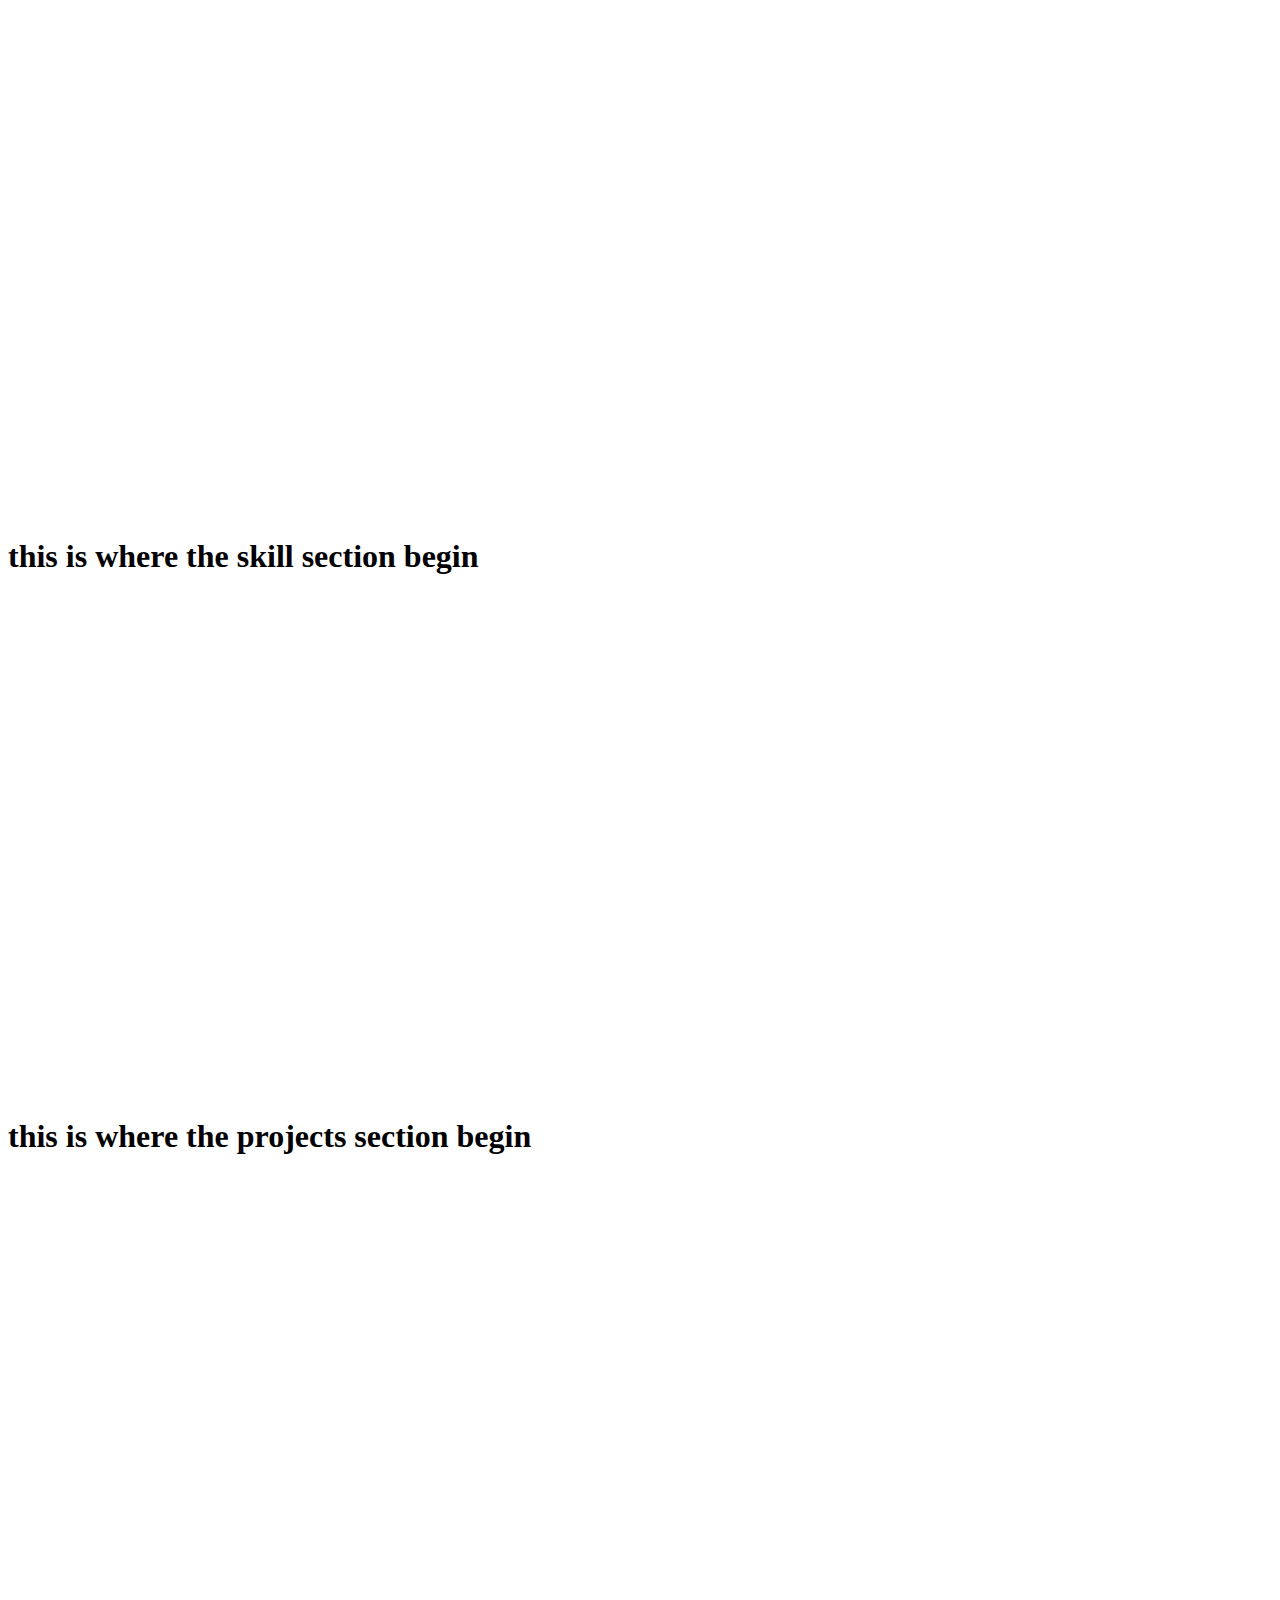
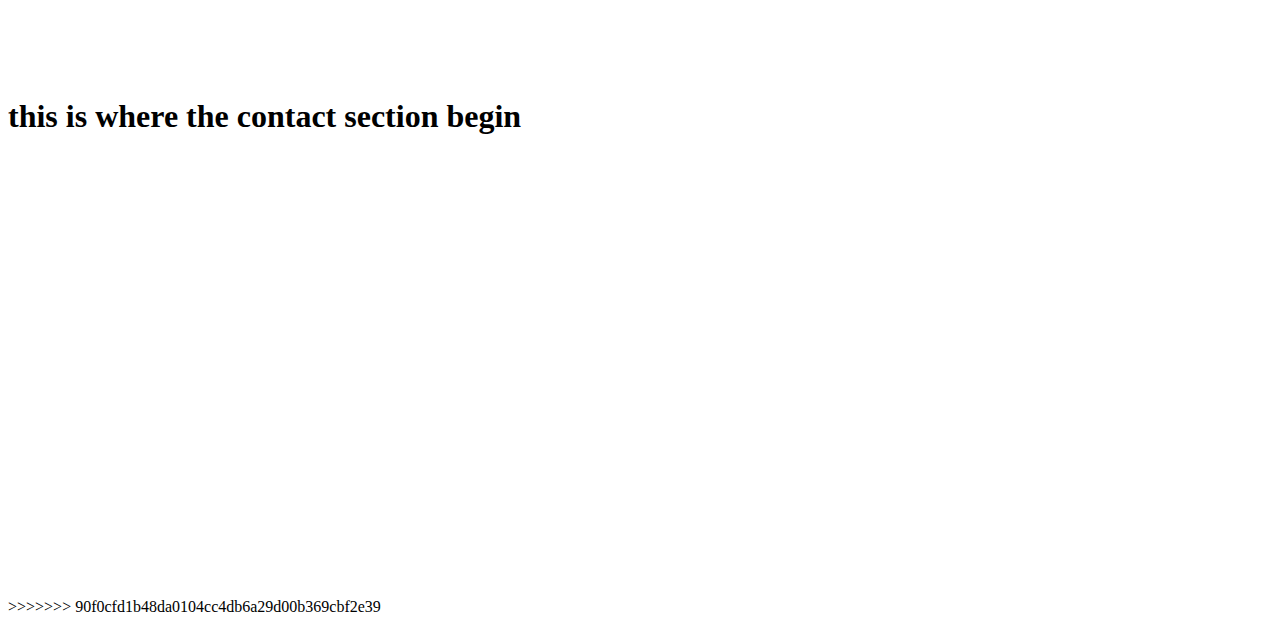
==== commit 1f27a208: "Merge branch 'main' of https://github.com/YosiBs/Personal-Website" ====
--- a/index.html
+++ b/index.html
@@ -1,3 +1,4 @@
+<<<<<<< HEAD
 <!DOCTYPE html>
 <html>
 <head>
@@ -121,4 +122,118 @@
   <script src="scripts/navigation.js"></script>
     
   </body>
+=======
+<!DOCTYPE html>
+<html>
+<head>
+  <meta charset="UTF-8" />
+  <title>Yosi's Website</title>
+
+  <link rel="stylesheet" href="styles/general.css">
+  <link rel="stylesheet" href="styles/header.css">
+  <link rel="stylesheet" href="styles/sidebar.css">
+  <link rel="stylesheet" href="styles/main.css">
+  <link href="https://fonts.googleapis.com/css2?family=Poppins:wght@300;600&family=Roboto:wght@400;500;700&display=swap" rel="stylesheet">
+</head>
+<body>
+
+
+  <!-- HEADER -->
+  <div class="header-container">
+    <p class="header-headline">
+      Yosi's Website
+    </p>
+  </div>
+
+  <!-- SIDEBAR -->
+  <aside class="sidebar-container">
+    <nav class="upper-section-container">
+      
+      <button class="navigation-button">
+        <img class="home-btn-image" src="assets/icons/new-icons/home-2-line.png">
+        <p class="nav-btn-text">Home</p>
+      </button>
+      <button class="navigation-button">
+        <img class="about-btn-image" src="assets/icons/new-icons/file-info-line.png">
+        <p class="nav-btn-text">About</p>
+      </button>
+      <button class="navigation-button">
+        <img class="skills-btn-image" src="assets/icons/new-icons/checkbox-skills-line.png">
+        <p class="nav-btn-text">Skills</p>
+      </button>
+      <button class="navigation-button">
+        <img class="projects-btn-image" class="menu-image" src="assets/icons/new-icons/rocket-line.png">
+        <p class="nav-btn-text">Projects</p>
+      </button>
+      <button class="navigation-button">
+        <img class="contact-btn-image" src="assets/icons/new-icons/contacts-line.png">
+        <p class="nav-btn-text">Contact</p>
+      </button>
+    </nav>
+
+    <div class="downer-section-container">
+      <div class="link-buttons-container">
+        <a href="https://www.linkedin.com/in/yosi-ben-shushan-869a5a248/" target="_blank">
+          <button class="social-link-btn"><img class="linkedin-btn-image" src="assets/icons/new-icons/linkedin-box-line.png"></button>
+        </a>
+        <a href="https://github.com/YosiBs" target="_blank">
+          <button class="social-link-btn"><img class="github-btn-image" src="assets/icons/new-icons/github-line.png"></button>
+        </a>
+        <a href="https://www.facebook.com/yosi.y.yosi.9" target="_blank">
+          <button class="social-link-btn"><img class="facebook-btn-image" src="assets/icons/new-icons/facebook-box-line.png"></button>
+        </a>
+      </div>
+      
+    </div>
+    
+  </aside>
+  
+  <!-- MAIN PAGE -->
+  <main class="main-container">
+    <section id="home-section">
+      <div class="home-section-container">
+        <div>
+          <h1>this is where the home section begin</h1>
+        </div>
+        <div class="profile-picture-container">
+          <img class="profile-picture" src="assets/images/Profile-Picture2.jpg">
+        </div>
+      </div>
+    </section>
+    
+    <section id="about-section">
+      <div class="about-section-container">
+        <div>
+          <h1>this is where the about section begin</h1>
+        </div>
+      </div>
+    </section>
+    
+    <section id="skills-section">
+      <div class="skills-section-container">
+        <div>
+          <h1>this is where the skill section begin</h1>
+        </div>
+      </div>
+    </section>
+    
+    <section id="projects-section">
+      <div class="projects-section-container">
+        <div>
+          <h1>this is where the projects section begin</h1>
+        </div>
+      </div>
+    </section>
+    <section id="contact-section">
+      <div class="contact-section-container">
+        <div>
+          <h1>this is where the contact section begin</h1>
+        </div>
+      </div>
+    </section>
+  </main>
+  <script src="scripts/navigation.js"></script>
+    
+  </body>
+>>>>>>> 90f0cfd1b48da0104cc4db6a29d00b369cbf2e39
 </html>--- a/styles/general.css
+++ b/styles/general.css
@@ -1,3 +1,4 @@
+<<<<<<< HEAD
 body {
   margin: 0;
   padding-left: 160px;
@@ -21,4 +22,30 @@
 h1 {
   padding: 0;
   margin: 0;
+=======
+body {
+  margin: 0;
+  padding-top: 80px;
+  padding-left: 160px;
+  background-color: var(--main-color);
+}
+
+p {
+  font-family: Roboto, Arial;
+  margin-top: 0;
+  margin-bottom: 0;
+}
+
+:root {
+  --main-color: #006DAA;
+  --sidebar-color: #061A40;
+  --text-color: #B9D6F2;
+  --button-on-hover-color: #003559; 
+
+}
+
+.h1 {
+  padding: 0;
+  margin: 0;
+>>>>>>> 90f0cfd1b48da0104cc4db6a29d00b369cbf2e39
 }--- a/styles/sidebar.css
+++ b/styles/sidebar.css
@@ -1,3 +1,4 @@
+<<<<<<< HEAD
 .sidebar-container {
   background-color: var(--sidebar-color);
   color: white;
@@ -128,4 +129,135 @@
 
 .downer-section-container a{
   text-decoration: none;
+=======
+.sidebar-container {
+  background-color: var(--sidebar-color);
+  color: white;
+  width: 150px;
+  top: 80px;
+  bottom: 0;
+  left: 0;
+  position: fixed;
+  display: flex;
+  flex-direction: column;
+  justify-content: center;
+  border-bottom-width: 1px;
+  border-bottom-style: solid;
+  border-bottom-color: rgb(175, 175, 175);
+  z-index: 99;
+  border: none;
+}
+
+/*---------------Upper-Section-------------------*/
+.upper-section-container {
+  flex: 1;
+  display: flex;
+  flex-direction: column;
+  justify-content: top;
+  
+}
+
+.navigation-button {
+  width: 150px;
+  height: 40px;
+  background-color: var(--sidebar-color);
+  color:  var(--text-color);
+  border-radius: 2px;
+  border: 1px solid transparent;
+  margin: 2px 0px;
+  padding: 0;
+  display: grid;
+  grid-template-columns: 30px 1fr;
+  justify-content: center;
+  align-items: center;
+  cursor: pointer;
+  position: relative;
+  transition: background-color 0.15s, transform 0.3s;
+  
+}
+
+.navigation-button:hover {
+  background-color: var(--button-on-hover-color);
+  transform: translateX(5px);
+}
+.navigation-button:hover img{
+  animation: imageBounce 0.5s alternate;
+}
+
+.navigation-button:active {
+  opacity: 45%;
+}
+
+.home-btn-text,
+.about-btn-text,
+.skills-btn-text,
+.projects-btn-text,
+.contact-btn-text {
+  padding: 0;
+  font-family: Roboto, Arial;
+  font-size: 20px;
+  display: inline-block;
+}
+
+
+.home-btn-image,
+.about-btn-image,
+.skills-btn-image,
+.projects-btn-image,
+.contact-btn-image {
+  filter: invert(100%);
+  margin-left: 2px;
+}
+
+@keyframes imageBounce {
+  0% {
+    transform: translateY(0);
+  }
+  50% {
+    transform: translateY(-5px);
+  }
+  100% {
+    transform: translateY(0);
+  }
+}
+
+
+/*---------------Downer-Section-------------------*/
+.downer-section-container {
+  flex: 2;
+  display: grid;
+  grid-template-rows: 1fr 1fr 1fr;
+
+}
+
+.link-buttons-container {
+  margin-top: 40px;
+  margin-left: 10PX;
+}
+
+.linkedin-btn-image,
+.github-btn-image,
+.facebook-btn-image {
+  filter: invert(100%);
+}
+
+.social-link-btn{
+  background-color: transparent;
+  border: none;
+  transition: background-color 0.15s;
+  cursor: pointer;
+
+}
+
+.social-link-btn:hover {
+  animation: imageBounce 0.5s;
+}
+
+.social-link-btn:active {
+  opacity: 45%;
+}
+
+.downer-section-container a{
+  text-decoration: none;
+>>>>>>> 90f0cfd1b48da0104cc4db6a29d00b369cbf2e39
 }--- a/styles/main.css
+++ b/styles/main.css
@@ -1,3 +1,4 @@
+<<<<<<< HEAD
 /*=====================MAIN====================*/
 
 .main-container {
@@ -51,3 +52,59 @@
 
 /*=====================CONTACT-SECTION====================*/
 
+=======
+/*=====================MAIN====================*/
+
+.main-container {
+  display: flex;
+  flex-direction: column;
+  justify-content: space-between;
+}
+
+
+
+/*=====================HOME-SECTION====================*/
+.profile-picture-container {
+  background-color: transparent;
+  width: 350px;
+  height: 450px;
+  border: 1px solid rgb(137, 132, 132);
+  border-radius: 250px;
+
+}
+.profile-picture {
+  width: 300px;
+  border-radius: 150px;
+  margin-left: 25px;
+  margin-top: 25px;
+  
+
+}
+
+
+/*=====================ABOUT-SECTION====================*/
+.home-section-container,
+.about-section-container,
+.skills-section-container,
+.projects-section-container,
+.contact-section-container {
+  height: 500px;
+  margin-top: 80px;
+}
+
+
+
+/*=====================SKILLS-SECTION====================*/
+
+
+
+
+/*=====================PROJECTS-SECTION====================*/
+
+
+
+
+
+/*=====================CONTACT-SECTION====================*/
+
+>>>>>>> 90f0cfd1b48da0104cc4db6a29d00b369cbf2e39
--- a/styles/general.css
+++ b/styles/general.css
@@ -1,3 +1,4 @@
+<<<<<<< HEAD
 body {
   margin: 0;
   padding-left: 160px;
@@ -21,4 +22,30 @@
 h1 {
   padding: 0;
   margin: 0;
+=======
+body {
+  margin: 0;
+  padding-top: 80px;
+  padding-left: 160px;
+  background-color: var(--main-color);
+}
+
+p {
+  font-family: Roboto, Arial;
+  margin-top: 0;
+  margin-bottom: 0;
+}
+
+:root {
+  --main-color: #006DAA;
+  --sidebar-color: #061A40;
+  --text-color: #B9D6F2;
+  --button-on-hover-color: #003559; 
+
+}
+
+.h1 {
+  padding: 0;
+  margin: 0;
+>>>>>>> 90f0cfd1b48da0104cc4db6a29d00b369cbf2e39
 }--- a/styles/sidebar.css
+++ b/styles/sidebar.css
@@ -1,3 +1,4 @@
+<<<<<<< HEAD
 .sidebar-container {
   background-color: var(--sidebar-color);
   color: white;
@@ -128,4 +129,135 @@
 
 .downer-section-container a{
   text-decoration: none;
+=======
+.sidebar-container {
+  background-color: var(--sidebar-color);
+  color: white;
+  width: 150px;
+  top: 80px;
+  bottom: 0;
+  left: 0;
+  position: fixed;
+  display: flex;
+  flex-direction: column;
+  justify-content: center;
+  border-bottom-width: 1px;
+  border-bottom-style: solid;
+  border-bottom-color: rgb(175, 175, 175);
+  z-index: 99;
+  border: none;
+}
+
+/*---------------Upper-Section-------------------*/
+.upper-section-container {
+  flex: 1;
+  display: flex;
+  flex-direction: column;
+  justify-content: top;
+  
+}
+
+.navigation-button {
+  width: 150px;
+  height: 40px;
+  background-color: var(--sidebar-color);
+  color:  var(--text-color);
+  border-radius: 2px;
+  border: 1px solid transparent;
+  margin: 2px 0px;
+  padding: 0;
+  display: grid;
+  grid-template-columns: 30px 1fr;
+  justify-content: center;
+  align-items: center;
+  cursor: pointer;
+  position: relative;
+  transition: background-color 0.15s, transform 0.3s;
+  
+}
+
+.navigation-button:hover {
+  background-color: var(--button-on-hover-color);
+  transform: translateX(5px);
+}
+.navigation-button:hover img{
+  animation: imageBounce 0.5s alternate;
+}
+
+.navigation-button:active {
+  opacity: 45%;
+}
+
+.home-btn-text,
+.about-btn-text,
+.skills-btn-text,
+.projects-btn-text,
+.contact-btn-text {
+  padding: 0;
+  font-family: Roboto, Arial;
+  font-size: 20px;
+  display: inline-block;
+}
+
+
+.home-btn-image,
+.about-btn-image,
+.skills-btn-image,
+.projects-btn-image,
+.contact-btn-image {
+  filter: invert(100%);
+  margin-left: 2px;
+}
+
+@keyframes imageBounce {
+  0% {
+    transform: translateY(0);
+  }
+  50% {
+    transform: translateY(-5px);
+  }
+  100% {
+    transform: translateY(0);
+  }
+}
+
+
+/*---------------Downer-Section-------------------*/
+.downer-section-container {
+  flex: 2;
+  display: grid;
+  grid-template-rows: 1fr 1fr 1fr;
+
+}
+
+.link-buttons-container {
+  margin-top: 40px;
+  margin-left: 10PX;
+}
+
+.linkedin-btn-image,
+.github-btn-image,
+.facebook-btn-image {
+  filter: invert(100%);
+}
+
+.social-link-btn{
+  background-color: transparent;
+  border: none;
+  transition: background-color 0.15s;
+  cursor: pointer;
+
+}
+
+.social-link-btn:hover {
+  animation: imageBounce 0.5s;
+}
+
+.social-link-btn:active {
+  opacity: 45%;
+}
+
+.downer-section-container a{
+  text-decoration: none;
+>>>>>>> 90f0cfd1b48da0104cc4db6a29d00b369cbf2e39
 }--- a/styles/main.css
+++ b/styles/main.css
@@ -1,3 +1,4 @@
+<<<<<<< HEAD
 /*=====================MAIN====================*/
 
 .main-container {
@@ -51,3 +52,59 @@
 
 /*=====================CONTACT-SECTION====================*/
 
+=======
+/*=====================MAIN====================*/
+
+.main-container {
+  display: flex;
+  flex-direction: column;
+  justify-content: space-between;
+}
+
+
+
+/*=====================HOME-SECTION====================*/
+.profile-picture-container {
+  background-color: transparent;
+  width: 350px;
+  height: 450px;
+  border: 1px solid rgb(137, 132, 132);
+  border-radius: 250px;
+
+}
+.profile-picture {
+  width: 300px;
+  border-radius: 150px;
+  margin-left: 25px;
+  margin-top: 25px;
+  
+
+}
+
+
+/*=====================ABOUT-SECTION====================*/
+.home-section-container,
+.about-section-container,
+.skills-section-container,
+.projects-section-container,
+.contact-section-container {
+  height: 500px;
+  margin-top: 80px;
+}
+
+
+
+/*=====================SKILLS-SECTION====================*/
+
+
+
+
+/*=====================PROJECTS-SECTION====================*/
+
+
+
+
+
+/*=====================CONTACT-SECTION====================*/
+
+>>>>>>> 90f0cfd1b48da0104cc4db6a29d00b369cbf2e39
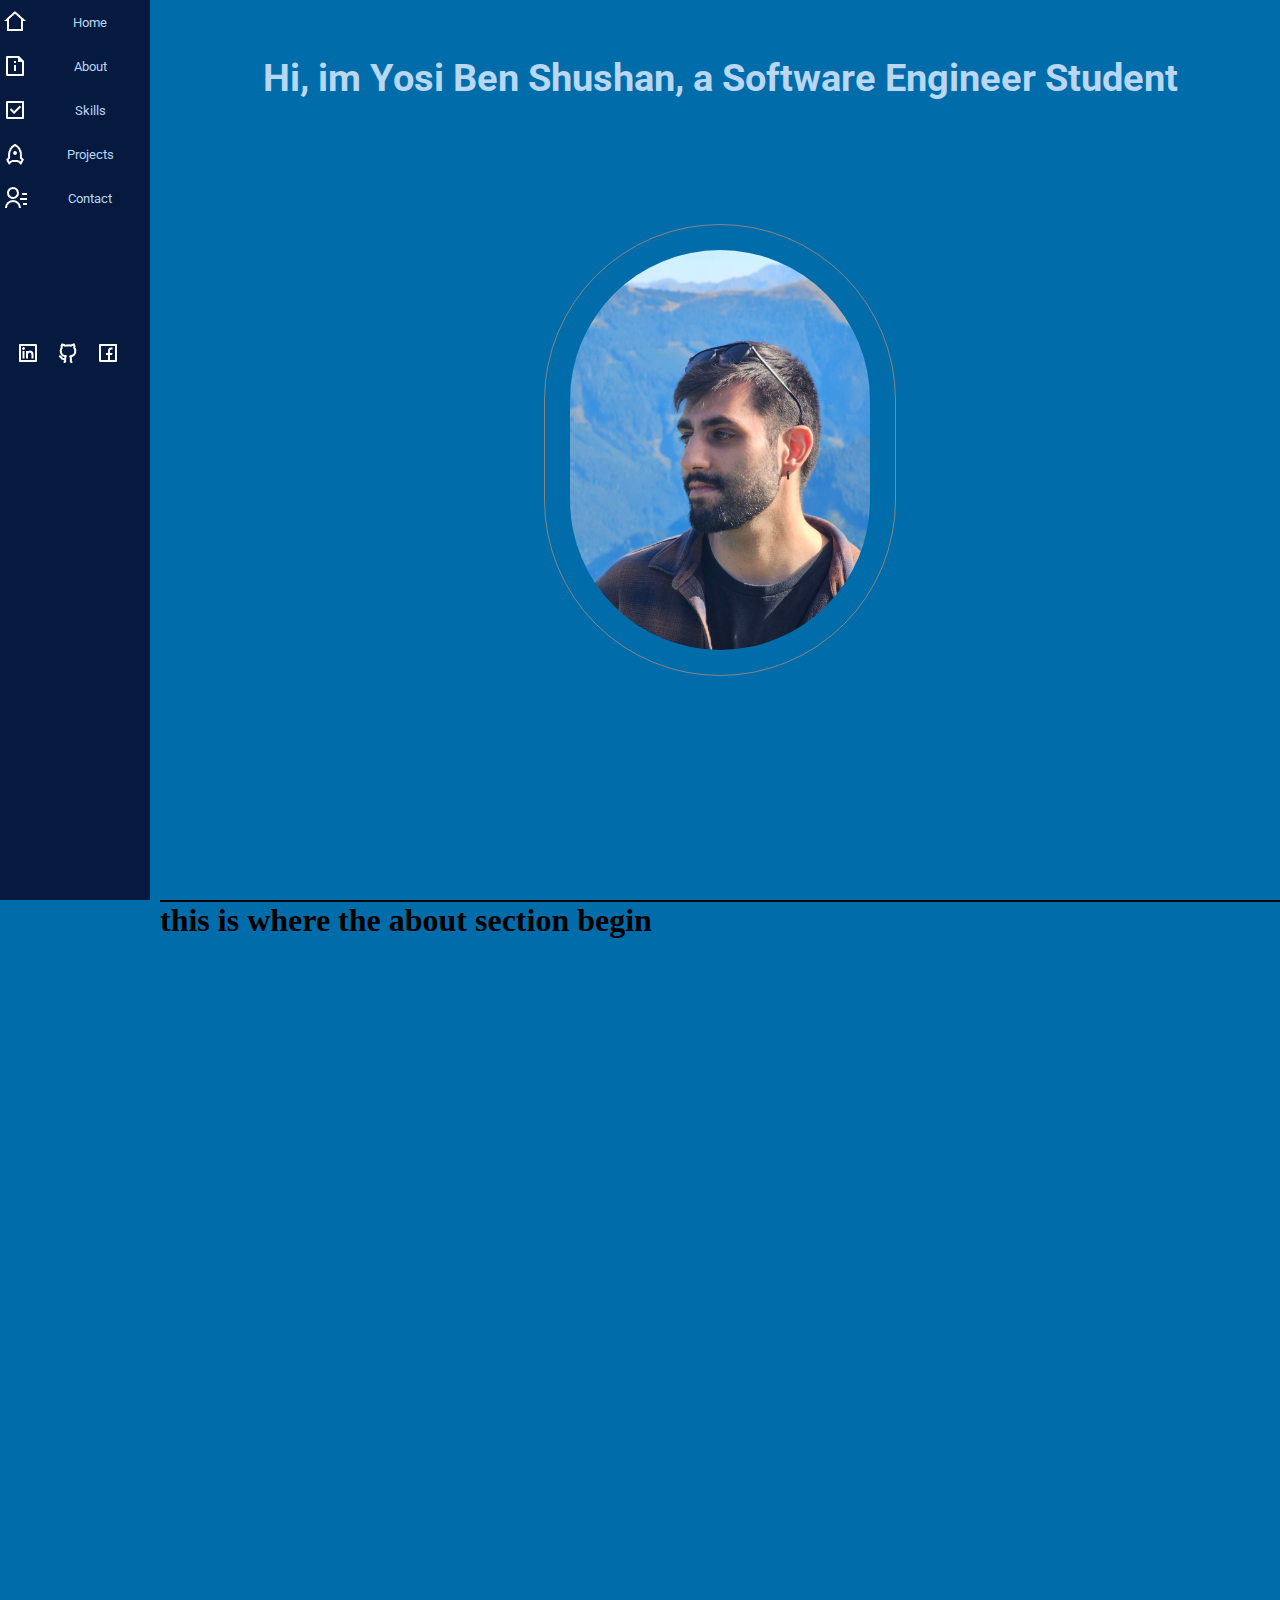
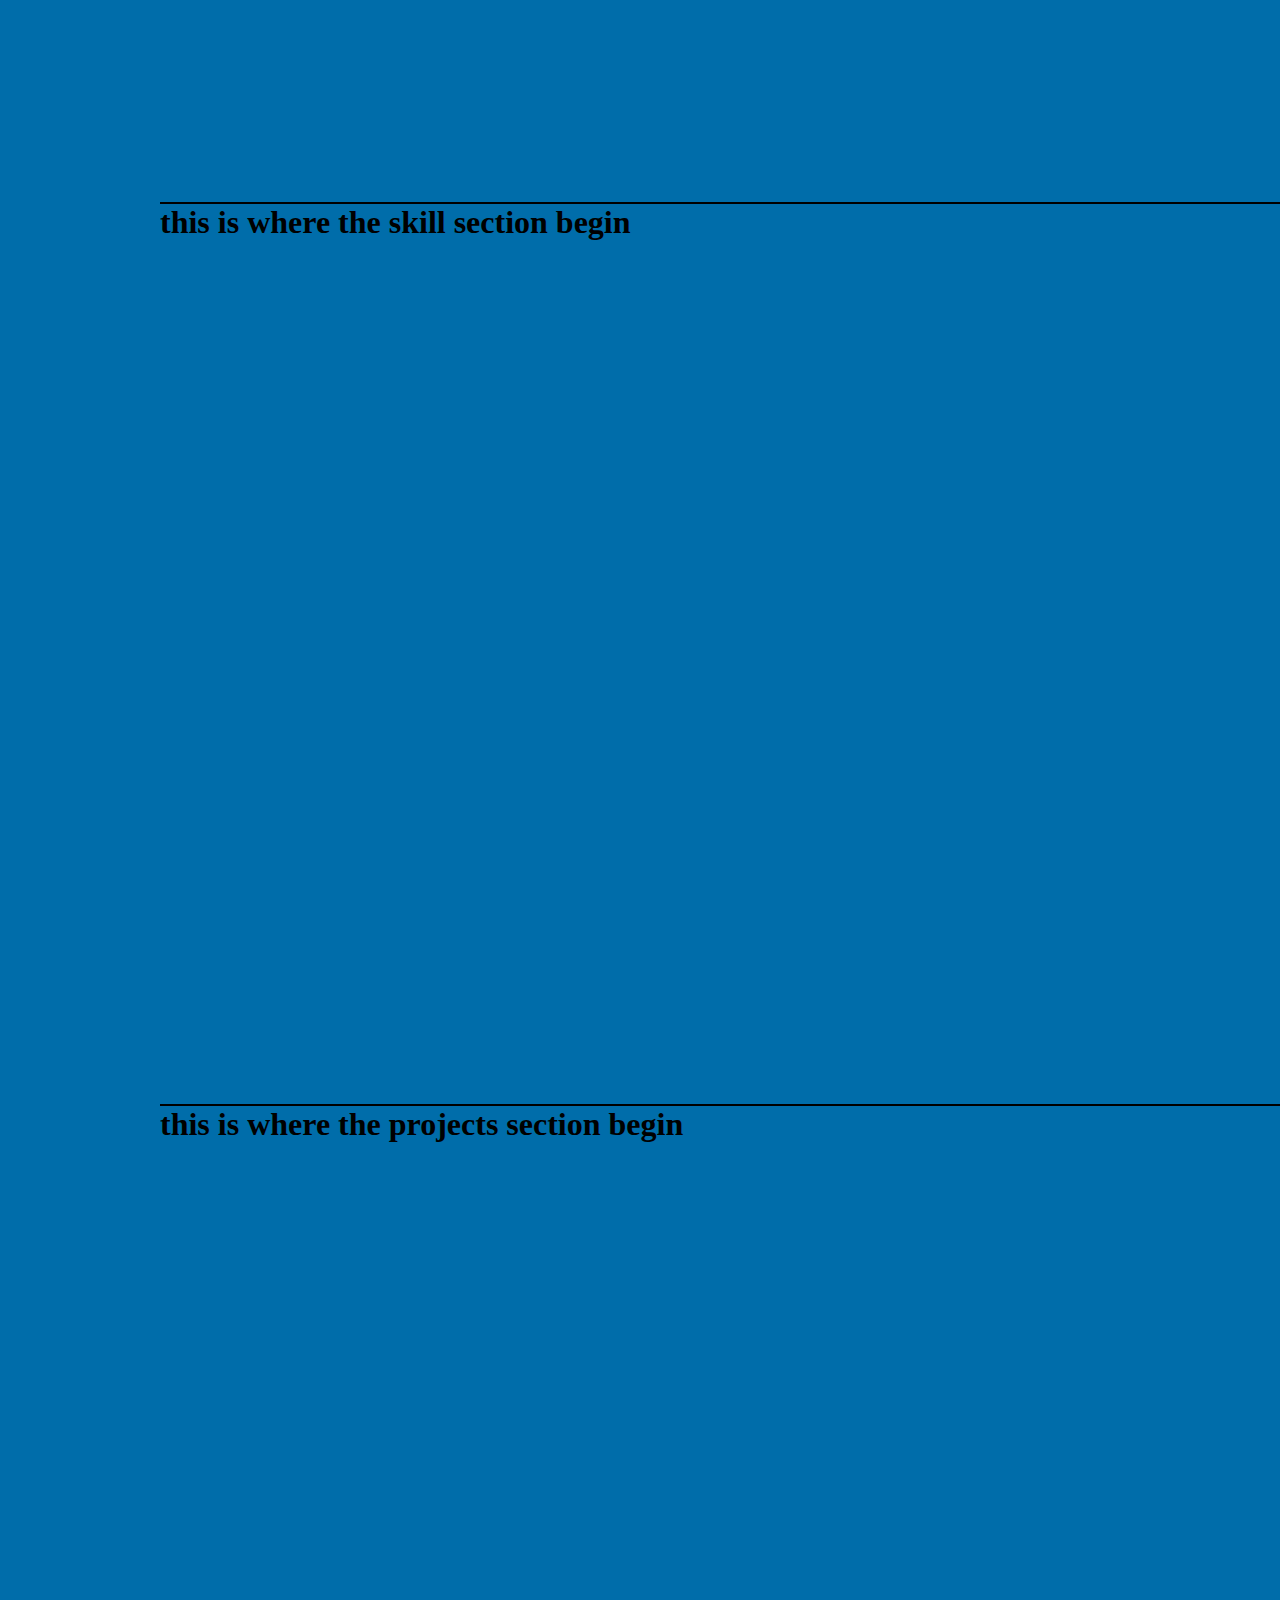
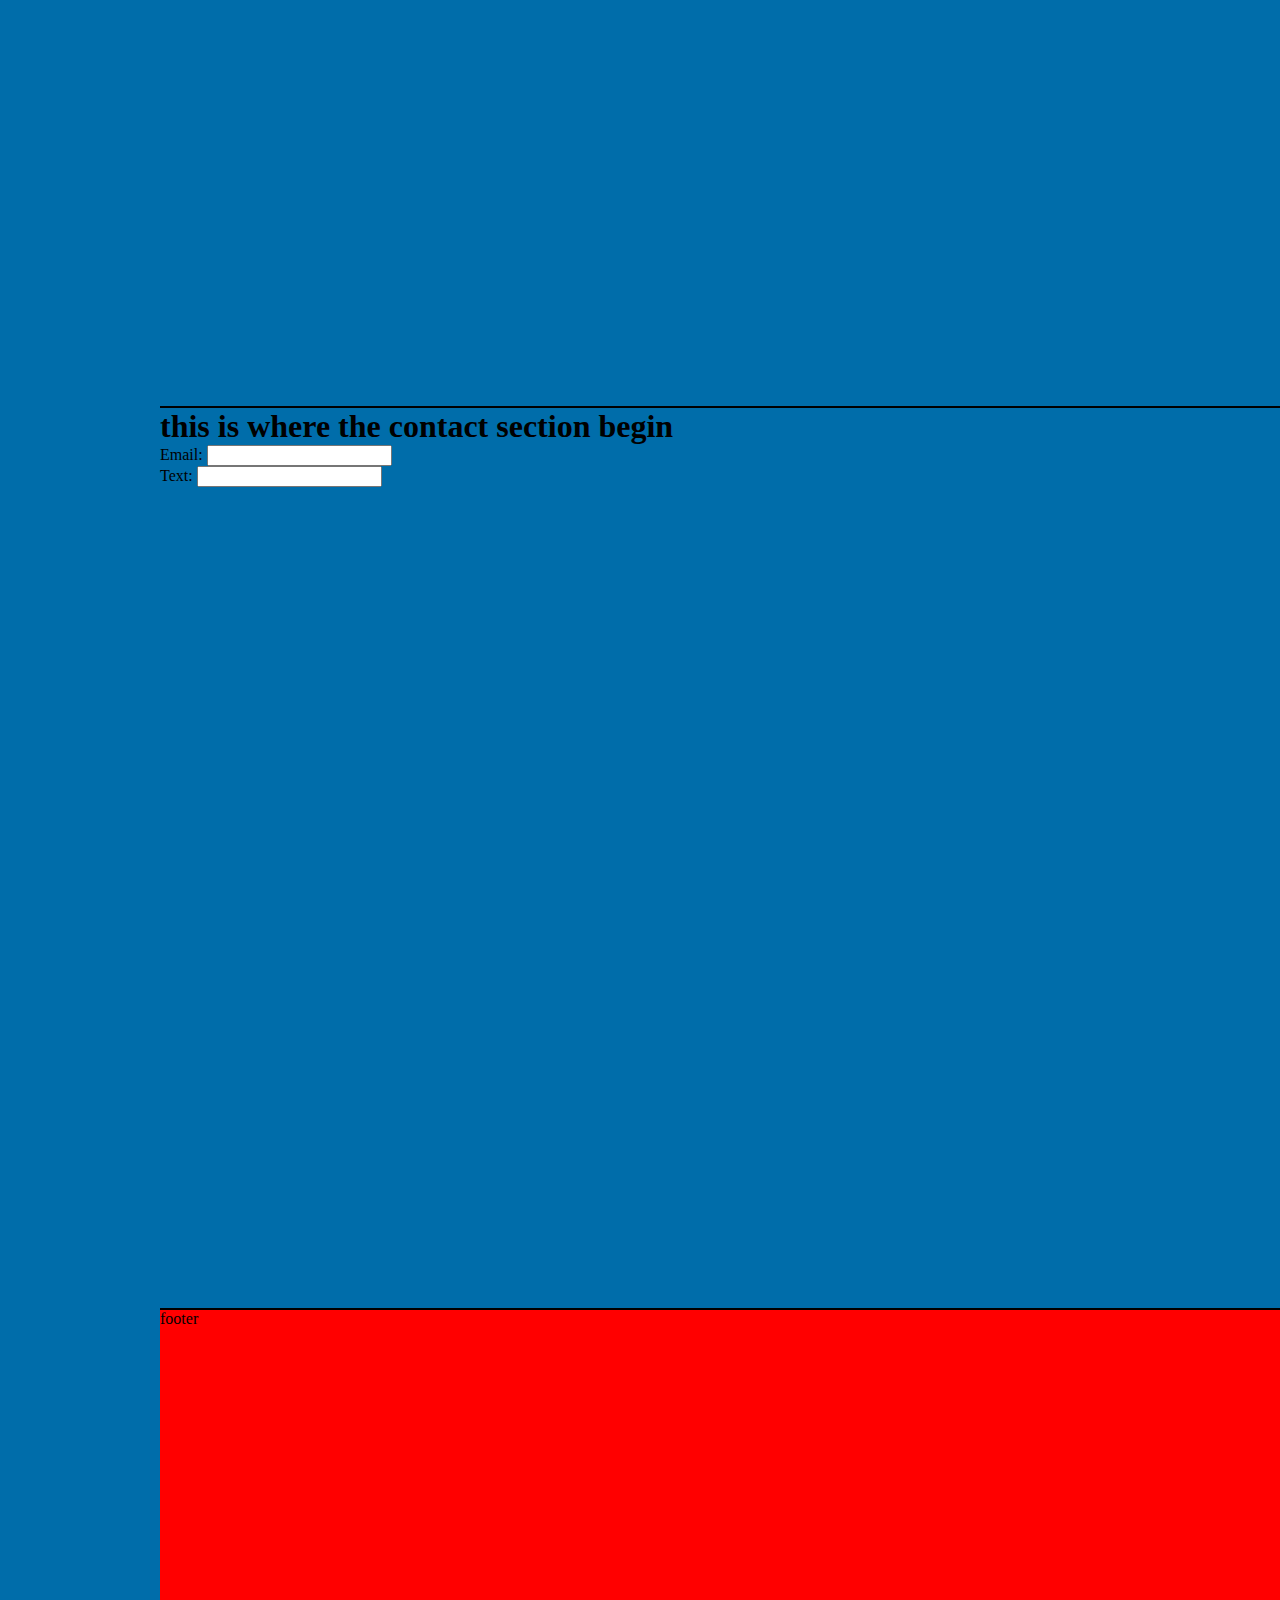
==== commit dd449f7a: "worked on home-section, added grid" ====
--- a/index.html
+++ b/index.html
@@ -1,4 +1,3 @@
-<<<<<<< HEAD
 <!DOCTYPE html>
 <html>
 <head>
@@ -71,8 +70,8 @@
   <main class="main-container">
     <section id="home-section">
       <div class="home-section-container">
-        <div>
-          <h1>this is where the home section begin</h1>
+        <div class="home-headline">
+          <h1 >Hi, im Yosi Ben Shushan, a Software Engineer Student</h1>
         </div>
         <div class="profile-picture-container">
           <img class="profile-picture" src="assets/images/Profile-Picture2.jpg">
@@ -108,6 +107,12 @@
         <div>
           <h1>this is where the contact section begin</h1>
         </div>
+        <div>
+          Email: <input type="text">
+        </div>
+        <div>
+          Text: <input type="text">
+        </div>
       </div>
     </section>
   </main>
@@ -122,118 +127,4 @@
   <script src="scripts/navigation.js"></script>
     
   </body>
-=======
-<!DOCTYPE html>
-<html>
-<head>
-  <meta charset="UTF-8" />
-  <title>Yosi's Website</title>
-
-  <link rel="stylesheet" href="styles/general.css">
-  <link rel="stylesheet" href="styles/header.css">
-  <link rel="stylesheet" href="styles/sidebar.css">
-  <link rel="stylesheet" href="styles/main.css">
-  <link href="https://fonts.googleapis.com/css2?family=Poppins:wght@300;600&family=Roboto:wght@400;500;700&display=swap" rel="stylesheet">
-</head>
-<body>
-
-
-  <!-- HEADER -->
-  <div class="header-container">
-    <p class="header-headline">
-      Yosi's Website
-    </p>
-  </div>
-
-  <!-- SIDEBAR -->
-  <aside class="sidebar-container">
-    <nav class="upper-section-container">
-      
-      <button class="navigation-button">
-        <img class="home-btn-image" src="assets/icons/new-icons/home-2-line.png">
-        <p class="nav-btn-text">Home</p>
-      </button>
-      <button class="navigation-button">
-        <img class="about-btn-image" src="assets/icons/new-icons/file-info-line.png">
-        <p class="nav-btn-text">About</p>
-      </button>
-      <button class="navigation-button">
-        <img class="skills-btn-image" src="assets/icons/new-icons/checkbox-skills-line.png">
-        <p class="nav-btn-text">Skills</p>
-      </button>
-      <button class="navigation-button">
-        <img class="projects-btn-image" class="menu-image" src="assets/icons/new-icons/rocket-line.png">
-        <p class="nav-btn-text">Projects</p>
-      </button>
-      <button class="navigation-button">
-        <img class="contact-btn-image" src="assets/icons/new-icons/contacts-line.png">
-        <p class="nav-btn-text">Contact</p>
-      </button>
-    </nav>
-
-    <div class="downer-section-container">
-      <div class="link-buttons-container">
-        <a href="https://www.linkedin.com/in/yosi-ben-shushan-869a5a248/" target="_blank">
-          <button class="social-link-btn"><img class="linkedin-btn-image" src="assets/icons/new-icons/linkedin-box-line.png"></button>
-        </a>
-        <a href="https://github.com/YosiBs" target="_blank">
-          <button class="social-link-btn"><img class="github-btn-image" src="assets/icons/new-icons/github-line.png"></button>
-        </a>
-        <a href="https://www.facebook.com/yosi.y.yosi.9" target="_blank">
-          <button class="social-link-btn"><img class="facebook-btn-image" src="assets/icons/new-icons/facebook-box-line.png"></button>
-        </a>
-      </div>
-      
-    </div>
-    
-  </aside>
-  
-  <!-- MAIN PAGE -->
-  <main class="main-container">
-    <section id="home-section">
-      <div class="home-section-container">
-        <div>
-          <h1>this is where the home section begin</h1>
-        </div>
-        <div class="profile-picture-container">
-          <img class="profile-picture" src="assets/images/Profile-Picture2.jpg">
-        </div>
-      </div>
-    </section>
-    
-    <section id="about-section">
-      <div class="about-section-container">
-        <div>
-          <h1>this is where the about section begin</h1>
-        </div>
-      </div>
-    </section>
-    
-    <section id="skills-section">
-      <div class="skills-section-container">
-        <div>
-          <h1>this is where the skill section begin</h1>
-        </div>
-      </div>
-    </section>
-    
-    <section id="projects-section">
-      <div class="projects-section-container">
-        <div>
-          <h1>this is where the projects section begin</h1>
-        </div>
-      </div>
-    </section>
-    <section id="contact-section">
-      <div class="contact-section-container">
-        <div>
-          <h1>this is where the contact section begin</h1>
-        </div>
-      </div>
-    </section>
-  </main>
-  <script src="scripts/navigation.js"></script>
-    
-  </body>
->>>>>>> 90f0cfd1b48da0104cc4db6a29d00b369cbf2e39
 </html>--- a/styles/general.css
+++ b/styles/general.css
@@ -1,4 +1,3 @@
-<<<<<<< HEAD
 body {
   margin: 0;
   padding-left: 160px;
@@ -22,30 +21,4 @@
 h1 {
   padding: 0;
   margin: 0;
-=======
-body {
-  margin: 0;
-  padding-top: 80px;
-  padding-left: 160px;
-  background-color: var(--main-color);
-}
-
-p {
-  font-family: Roboto, Arial;
-  margin-top: 0;
-  margin-bottom: 0;
-}
-
-:root {
-  --main-color: #006DAA;
-  --sidebar-color: #061A40;
-  --text-color: #B9D6F2;
-  --button-on-hover-color: #003559; 
-
-}
-
-.h1 {
-  padding: 0;
-  margin: 0;
->>>>>>> 90f0cfd1b48da0104cc4db6a29d00b369cbf2e39
 }--- a/styles/sidebar.css
+++ b/styles/sidebar.css
@@ -1,4 +1,3 @@
-<<<<<<< HEAD
 .sidebar-container {
   background-color: var(--sidebar-color);
   color: white;
@@ -129,135 +128,4 @@
 
 .downer-section-container a{
   text-decoration: none;
-=======
-.sidebar-container {
-  background-color: var(--sidebar-color);
-  color: white;
-  width: 150px;
-  top: 80px;
-  bottom: 0;
-  left: 0;
-  position: fixed;
-  display: flex;
-  flex-direction: column;
-  justify-content: center;
-  border-bottom-width: 1px;
-  border-bottom-style: solid;
-  border-bottom-color: rgb(175, 175, 175);
-  z-index: 99;
-  border: none;
-}
-
-/*---------------Upper-Section-------------------*/
-.upper-section-container {
-  flex: 1;
-  display: flex;
-  flex-direction: column;
-  justify-content: top;
-  
-}
-
-.navigation-button {
-  width: 150px;
-  height: 40px;
-  background-color: var(--sidebar-color);
-  color:  var(--text-color);
-  border-radius: 2px;
-  border: 1px solid transparent;
-  margin: 2px 0px;
-  padding: 0;
-  display: grid;
-  grid-template-columns: 30px 1fr;
-  justify-content: center;
-  align-items: center;
-  cursor: pointer;
-  position: relative;
-  transition: background-color 0.15s, transform 0.3s;
-  
-}
-
-.navigation-button:hover {
-  background-color: var(--button-on-hover-color);
-  transform: translateX(5px);
-}
-.navigation-button:hover img{
-  animation: imageBounce 0.5s alternate;
-}
-
-.navigation-button:active {
-  opacity: 45%;
-}
-
-.home-btn-text,
-.about-btn-text,
-.skills-btn-text,
-.projects-btn-text,
-.contact-btn-text {
-  padding: 0;
-  font-family: Roboto, Arial;
-  font-size: 20px;
-  display: inline-block;
-}
-
-
-.home-btn-image,
-.about-btn-image,
-.skills-btn-image,
-.projects-btn-image,
-.contact-btn-image {
-  filter: invert(100%);
-  margin-left: 2px;
-}
-
-@keyframes imageBounce {
-  0% {
-    transform: translateY(0);
-  }
-  50% {
-    transform: translateY(-5px);
-  }
-  100% {
-    transform: translateY(0);
-  }
-}
-
-
-/*---------------Downer-Section-------------------*/
-.downer-section-container {
-  flex: 2;
-  display: grid;
-  grid-template-rows: 1fr 1fr 1fr;
-
-}
-
-.link-buttons-container {
-  margin-top: 40px;
-  margin-left: 10PX;
-}
-
-.linkedin-btn-image,
-.github-btn-image,
-.facebook-btn-image {
-  filter: invert(100%);
-}
-
-.social-link-btn{
-  background-color: transparent;
-  border: none;
-  transition: background-color 0.15s;
-  cursor: pointer;
-
-}
-
-.social-link-btn:hover {
-  animation: imageBounce 0.5s;
-}
-
-.social-link-btn:active {
-  opacity: 45%;
-}
-
-.downer-section-container a{
-  text-decoration: none;
->>>>>>> 90f0cfd1b48da0104cc4db6a29d00b369cbf2e39
 }--- a/styles/main.css
+++ b/styles/main.css
@@ -1,4 +1,3 @@
-<<<<<<< HEAD
 /*=====================MAIN====================*/
 
 .main-container {
@@ -12,17 +11,30 @@
 .skills-section-container,
 .projects-section-container,
 .contact-section-container {
-  height: 99vh;
+  height: 100vh;
+  border-bottom: 2px solid black;
 }
 
 
 /*=====================HOME-SECTION====================*/
+.home-section-container {
+  display: grid;
+  grid-template-columns: 50px auto 50px;
+  grid-template-rows: 100px auto 100px;
+  justify-content: space-around;
+
+}
+
 .profile-picture-container {
   background-color: transparent;
   width: 350px;
   height: 450px;
   border: 1px solid rgb(137, 132, 132);
   border-radius: 250px;
+  grid-row: 2;
+  grid-column: 2;
+  justify-self: center; /* Center horizontally within the cell */
+  align-self: center; /* Center vertically within the cell */
   
 }
 .profile-picture {
@@ -31,7 +43,15 @@
   margin-left: 25px;
   margin-top: 25px;
   
-  
+}
+
+.home-headline {
+  font-family: Roboto, Arial;
+  font-size: 1.2rem;
+  color: var(--text-color);
+  grid-row: 1;
+  grid-column: 2;
+  align-self: self-end;
 }
 
 /*=====================ABOUT-SECTION====================*/
@@ -52,59 +72,8 @@
 
 /*=====================CONTACT-SECTION====================*/
 
-=======
-/*=====================MAIN====================*/
-
-.main-container {
-  display: flex;
-  flex-direction: column;
-  justify-content: space-between;
-}
-
-
-
-/*=====================HOME-SECTION====================*/
-.profile-picture-container {
-  background-color: transparent;
-  width: 350px;
-  height: 450px;
-  border: 1px solid rgb(137, 132, 132);
-  border-radius: 250px;
-
-}
-.profile-picture {
-  width: 300px;
-  border-radius: 150px;
-  margin-left: 25px;
-  margin-top: 25px;
+.contact-section-container {
   
 
 }
 
-
-/*=====================ABOUT-SECTION====================*/
-.home-section-container,
-.about-section-container,
-.skills-section-container,
-.projects-section-container,
-.contact-section-container {
-  height: 500px;
-  margin-top: 80px;
-}
-
-
-
-/*=====================SKILLS-SECTION====================*/
-
-
-
-
-/*=====================PROJECTS-SECTION====================*/
-
-
-
-
-
-/*=====================CONTACT-SECTION====================*/
-
->>>>>>> 90f0cfd1b48da0104cc4db6a29d00b369cbf2e39
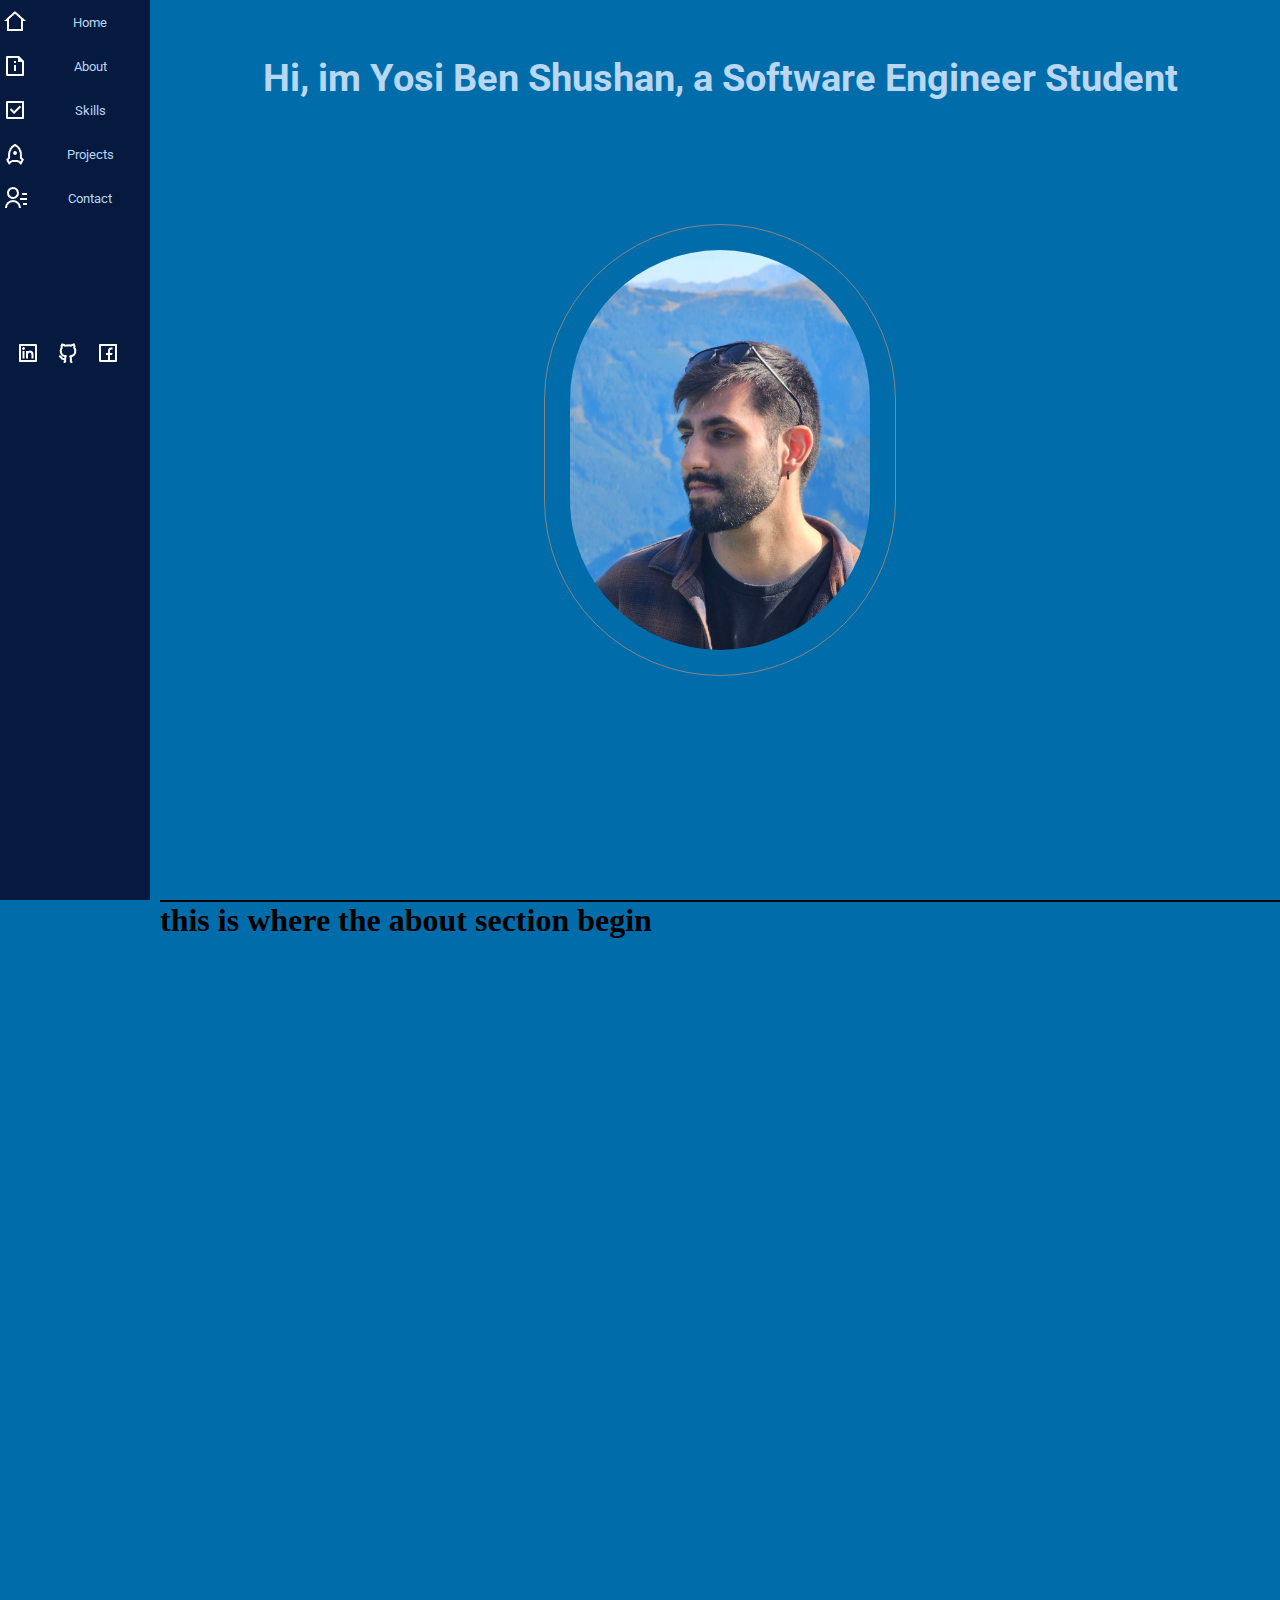
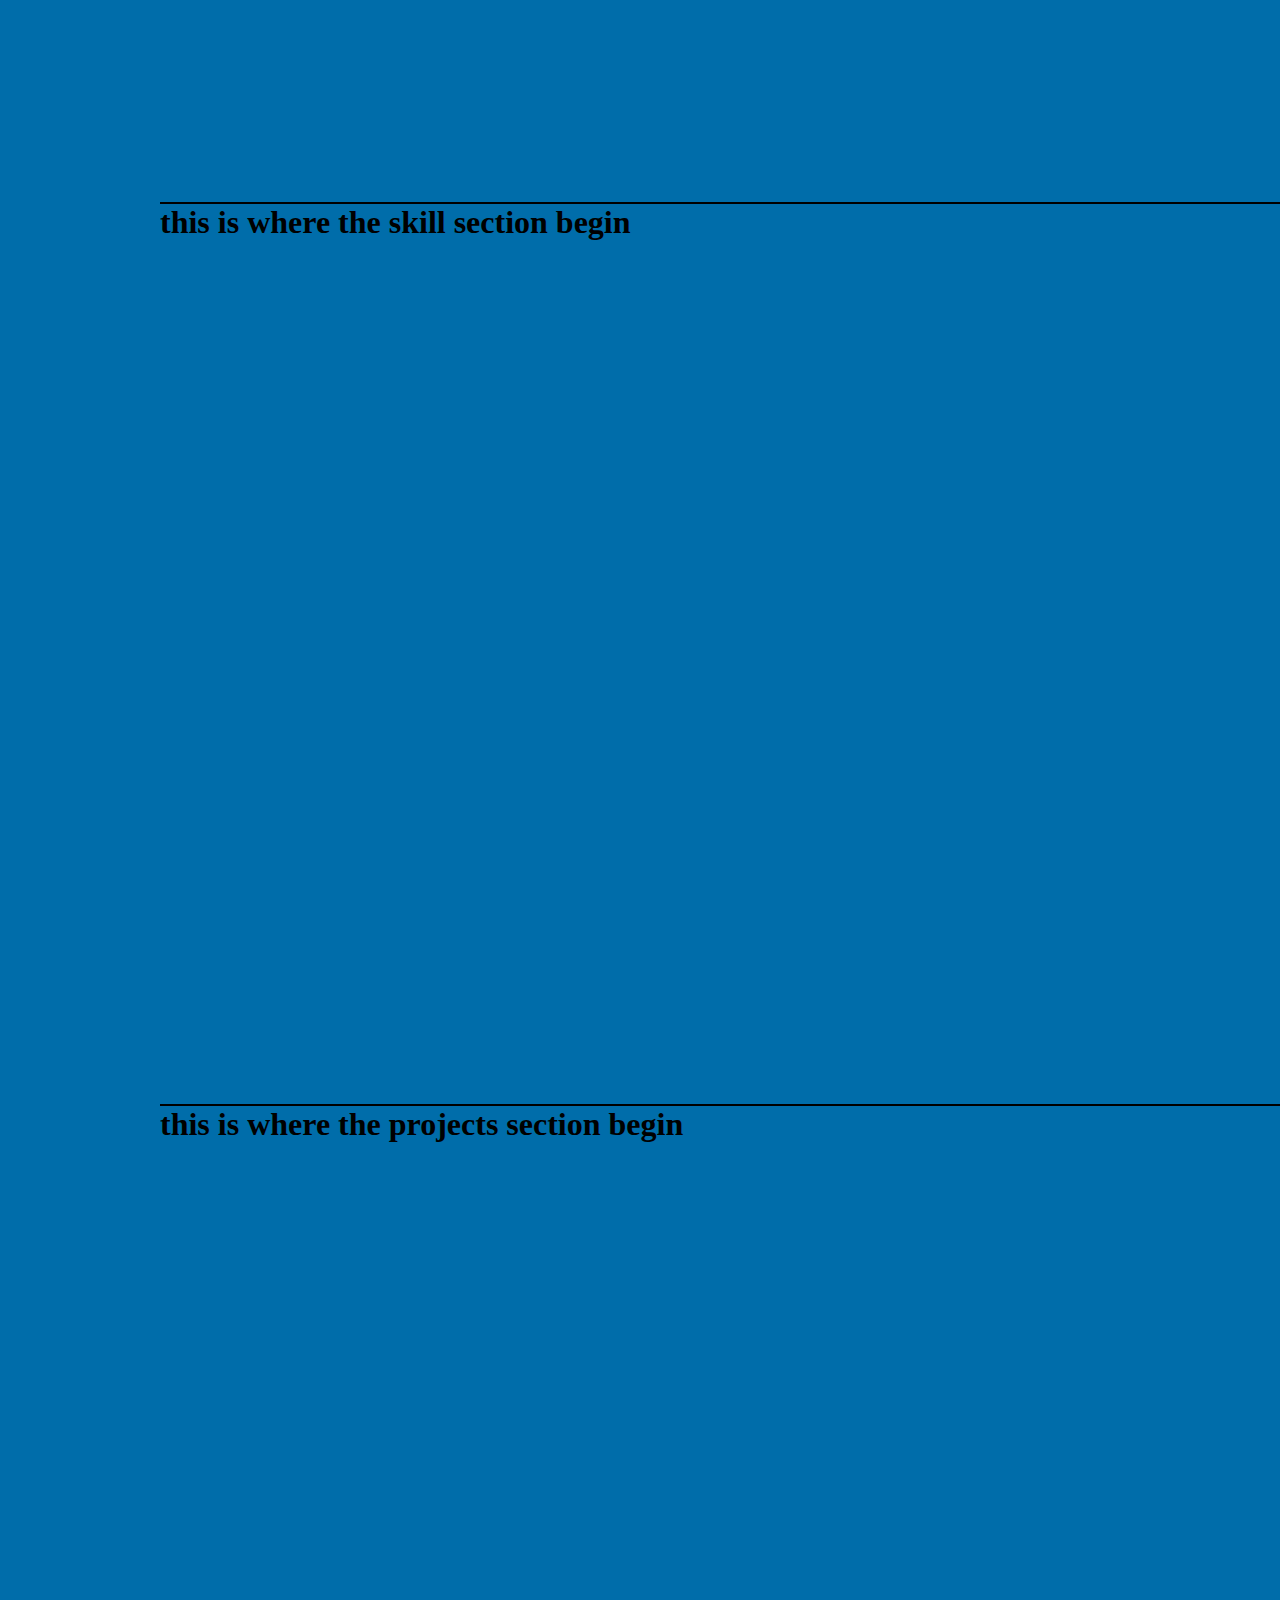
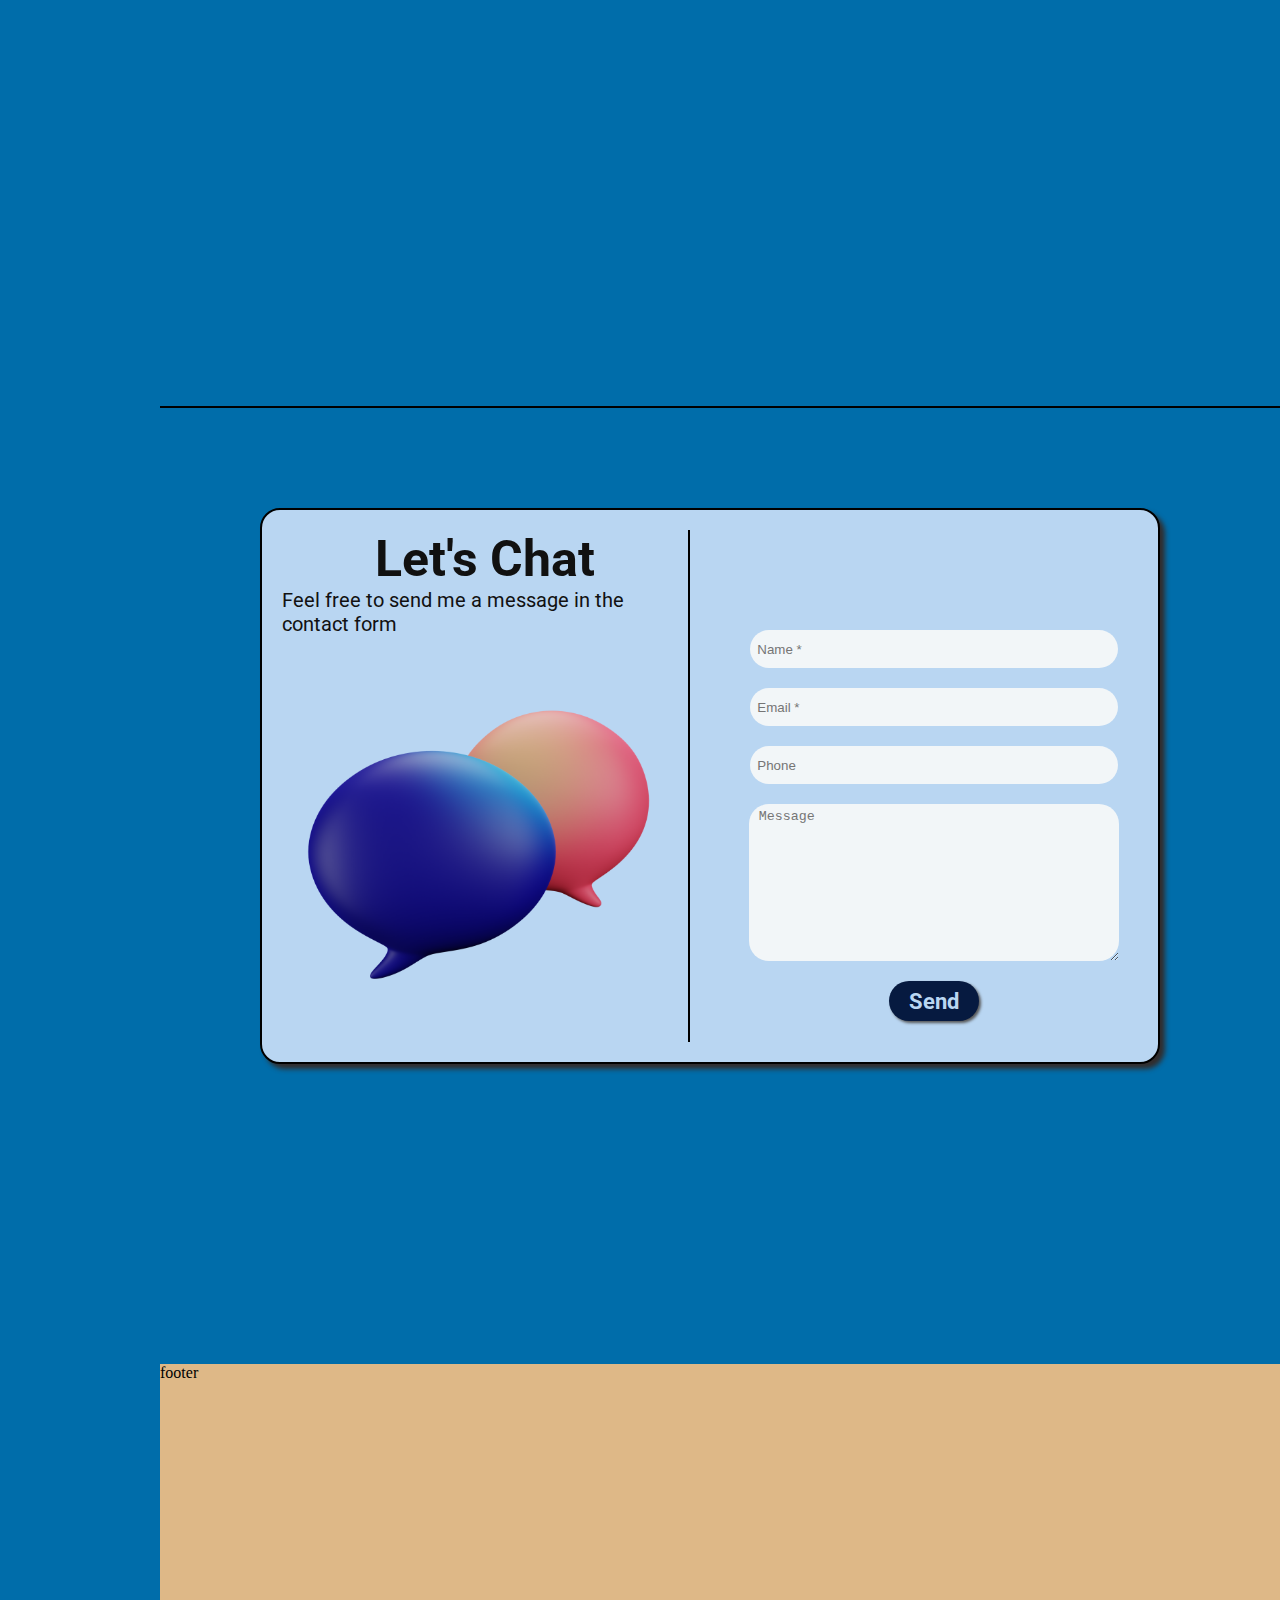
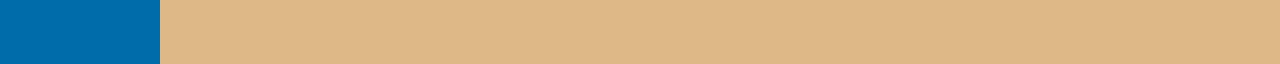
==== commit cc8c3db7: "added a form to send email (css)" ====
--- a/index.html
+++ b/index.html
@@ -3,7 +3,7 @@
 <head>
   <meta charset="UTF-8" />
   <title>Yosi's Website</title>
-
+  <meta name="viewport" content="width=device-width, initial-scale=1.0">
   <link rel="stylesheet" href="styles/general.css">
   <link rel="stylesheet" href="styles/footer.css">
   <link rel="stylesheet" href="styles/header.css">
@@ -66,7 +66,7 @@
     
   </aside>
   
-  <!-- MAIN PAGE -->
+  <!-- ===============MAIN PAGE=============== -->
   <main class="main-container">
     <section id="home-section">
       <div class="home-section-container">
@@ -74,11 +74,11 @@
           <h1 >Hi, im Yosi Ben Shushan, a Software Engineer Student</h1>
         </div>
         <div class="profile-picture-container">
-          <img class="profile-picture" src="assets/images/Profile-Picture2.jpg">
+          <img class="profile-picture" src="assets/images/Profile-Picture2.jpg" alt="Yosi's Picture">
         </div>
       </div>
     </section>
-    
+  <!-- ===============ABOUT=============== -->
     <section id="about-section">
       <div class="about-section-container">
         <div>
@@ -86,7 +86,7 @@
         </div>
       </div>
     </section>
-    
+  <!-- ===============SKILLS=============== -->
     <section id="skills-section">
       <div class="skills-section-container">
         <div>
@@ -94,7 +94,7 @@
         </div>
       </div>
     </section>
-    
+    <!-- ===============PROJECTS=============== -->
     <section id="projects-section">
       <div class="projects-section-container">
         <div>
@@ -102,21 +102,26 @@
         </div>
       </div>
     </section>
+    <!-- ===============CONTACT=============== -->
     <section id="contact-section">
       <div class="contact-section-container">
-        <div>
-          <h1>this is where the contact section begin</h1>
+        <div class="contact-left-side">
+          <h1>Let's Chat</h1>
+          <p>Feel free to send me a message in the contact form</p>
+          <img class="chat-bubble" src="assets/chat-bubble-front-color.png">
+
         </div>
-        <div>
-          Email: <input type="text">
-        </div>
-        <div>
-          Text: <input type="text">
+        <div class="contact-right-side">
+          <input type="text" class="name-input" placeholder="Name *">
+          <input type="text" class="email-input" placeholder="Email *">
+          <input type="text" class="phone-input" placeholder="Phone">
+          <textarea class="message-input" placeholder="Message"></textarea>
+          <button class="send-button">Send</button>
         </div>
       </div>
     </section>
   </main>
-
+  <!-- ===============FOOTER=============== -->
   <footer>
     <div class="footer-container">
       footer
--- a/styles/footer.css
+++ b/styles/footer.css
@@ -1,4 +1,4 @@
 .footer-container {
-  background-color: red;
+  background-color: burlywood;
   height: 300px;
 }--- a/styles/main.css
+++ b/styles/main.css
@@ -73,7 +73,111 @@
 /*=====================CONTACT-SECTION====================*/
 
 .contact-section-container {
-  
-
+  background-color: var(--text-color);
+  display: grid;
+  grid-template-columns: 1fr 1fr;
+  margin: 100px 100px 300px 100px;
+  width: 80%;
+  height: 50%;
+  border: 2px solid black;
+  border-radius: 20px;
+  box-shadow: 5px 5px 5px rgb(50, 45, 45);
 }
 
+/*=====================CONTACT-LEFT-SIDE====================*/
+
+.contact-left-side{
+  display: grid;
+  grid-template-rows: auto;
+  margin: 20px;
+  border-right: 2px solid black;
+}
+
+.contact-left-side p,
+.contact-left-side h1 {
+  color: #111;
+  font-family: Roboto ,arial;
+  font-size: 20px;
+  align-self: center;
+  justify-self: center;
+}
+.contact-left-side h1 {
+  font-size: 50px;
+}
+
+
+.chat-bubble {
+  width: 100%;
+  animation: imageFloatUpDown 2s ease-in-out infinite;
+}
+
+
+@keyframes imageFloatUpDown {
+  0% {
+    transform: translateY(0);
+  }
+  50% {
+    transform: translateY(-20px);
+  }
+  100% {
+    transform: translateY(0);
+  }
+}
+
+/*=====================CONTACT-RIGHT-SIDE====================*/
+
+.contact-right-side {
+  margin-top: 100px;
+  display: flex;
+  flex-direction: column;
+  align-items: center;
+}
+
+.name-input,
+.email-input,
+.message-input,
+.phone-input {
+  display: block;
+  background-color: #F2F6F8;
+  color: gray;
+  border: none;
+  border-radius: 20px;
+  width: 80%;
+  height: 35px;
+  margin-top: 20px;
+  padding-left: 7px;
+  padding-top: 2px;
+}
+
+.message-input {
+  height: 150px;
+  padding-left: 10px;
+  padding-top: 5px;
+  resize: vertical;
+  max-height: 250px;
+  min-height: 50px;
+}
+
+.send-button {
+  background-color: var(--sidebar-color);
+  color: var(--text-color);
+  width: 90px;
+  height: 40px;
+  font-family: Roboto, arial;
+  font-size: 1.4rem;
+  font-weight: bold;
+  border-radius: 45px;
+  border: none;
+  margin-top: 20px;
+  box-shadow: 2px 2px 3px rgb(86, 86, 86);
+  cursor: pointer;
+}
+
+.send-button:active {
+  opacity: 45%;
+  box-shadow: none;
+}
+.send-button:hover {
+  background-color: var(--button-on-hover-color);
+}
+
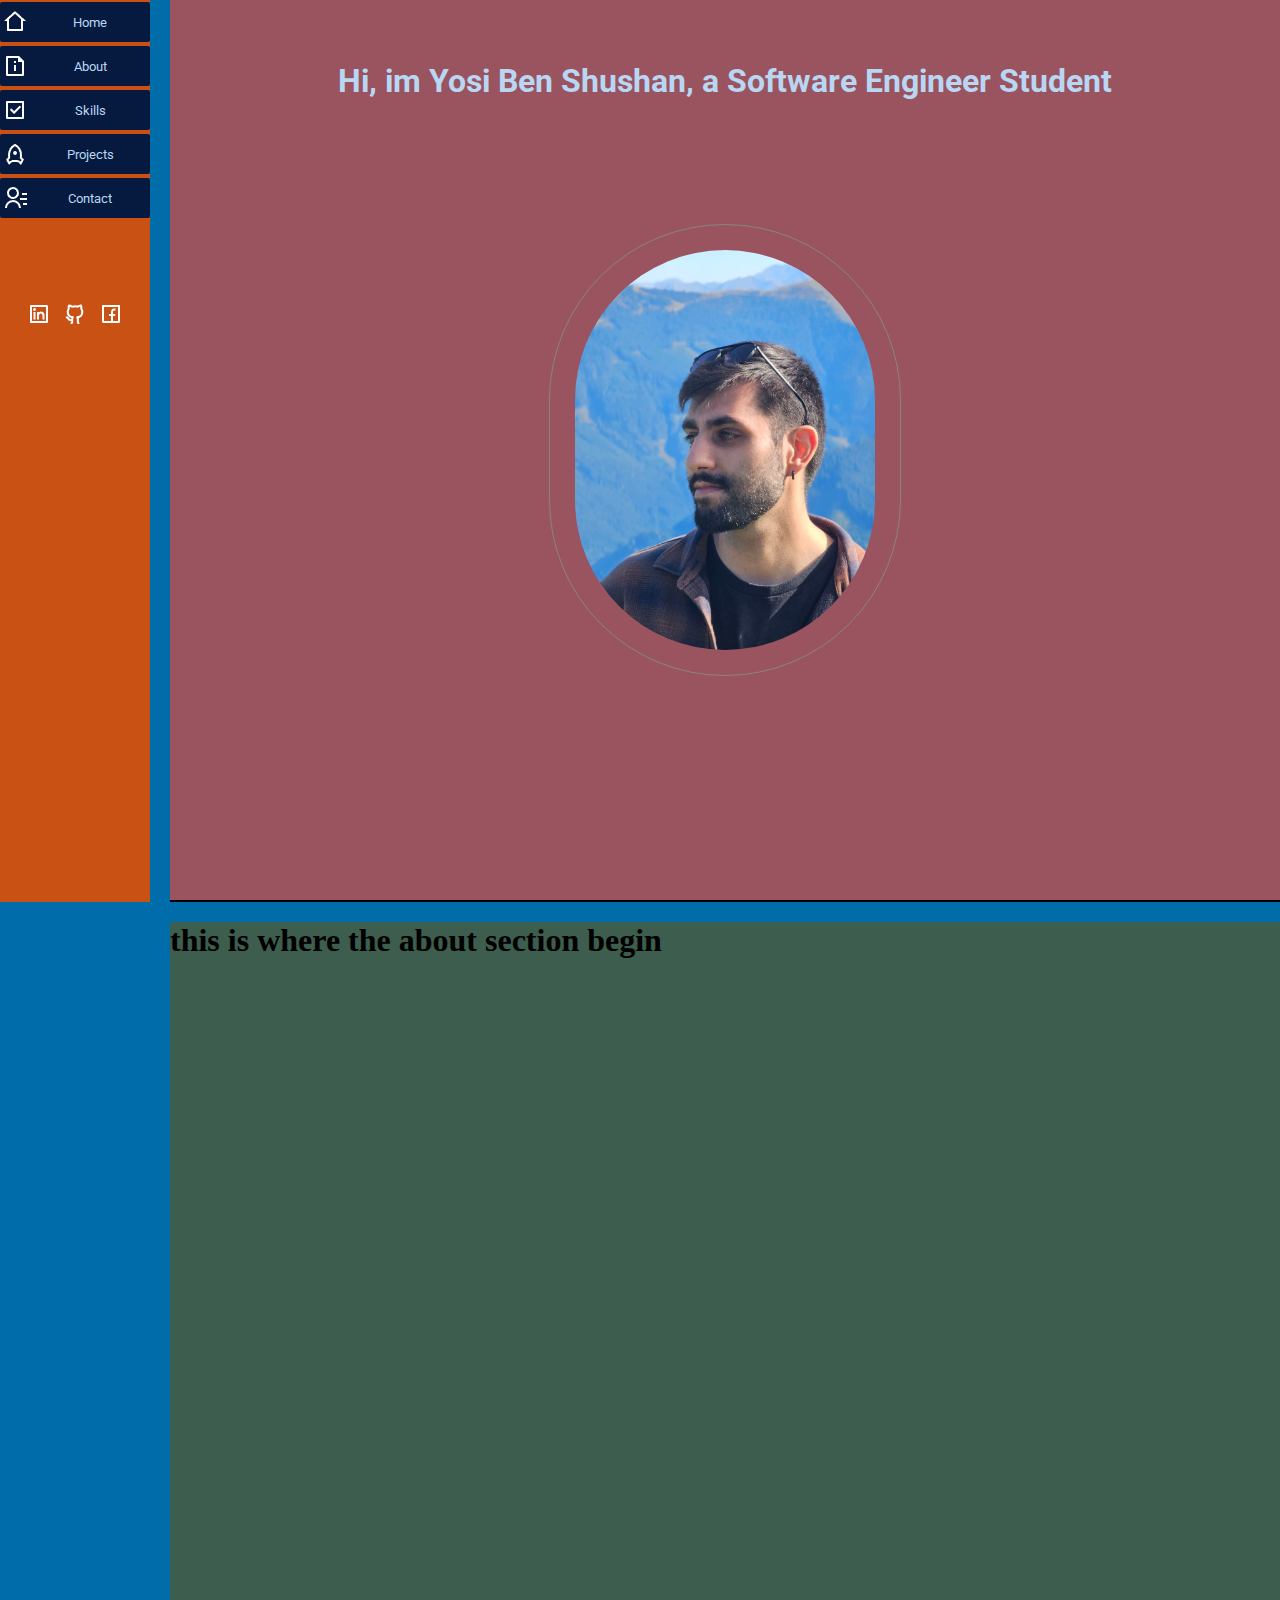
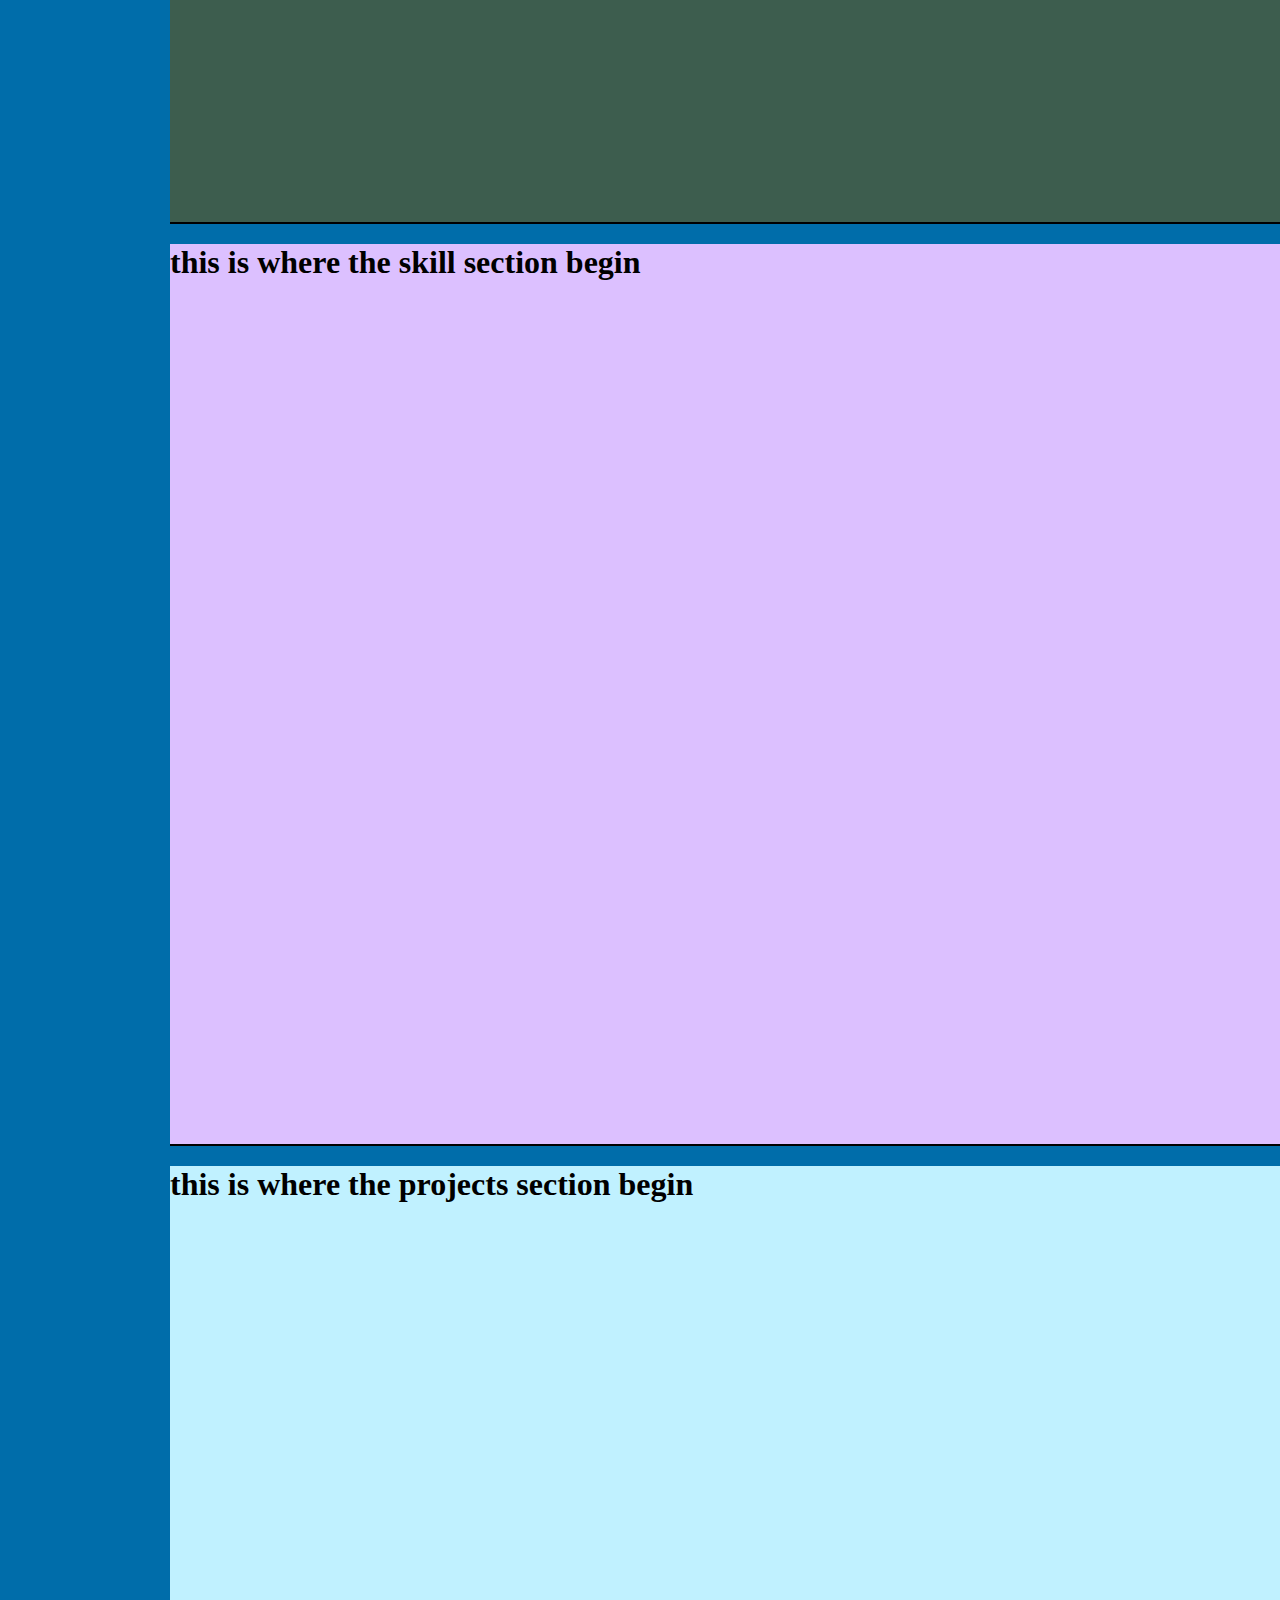
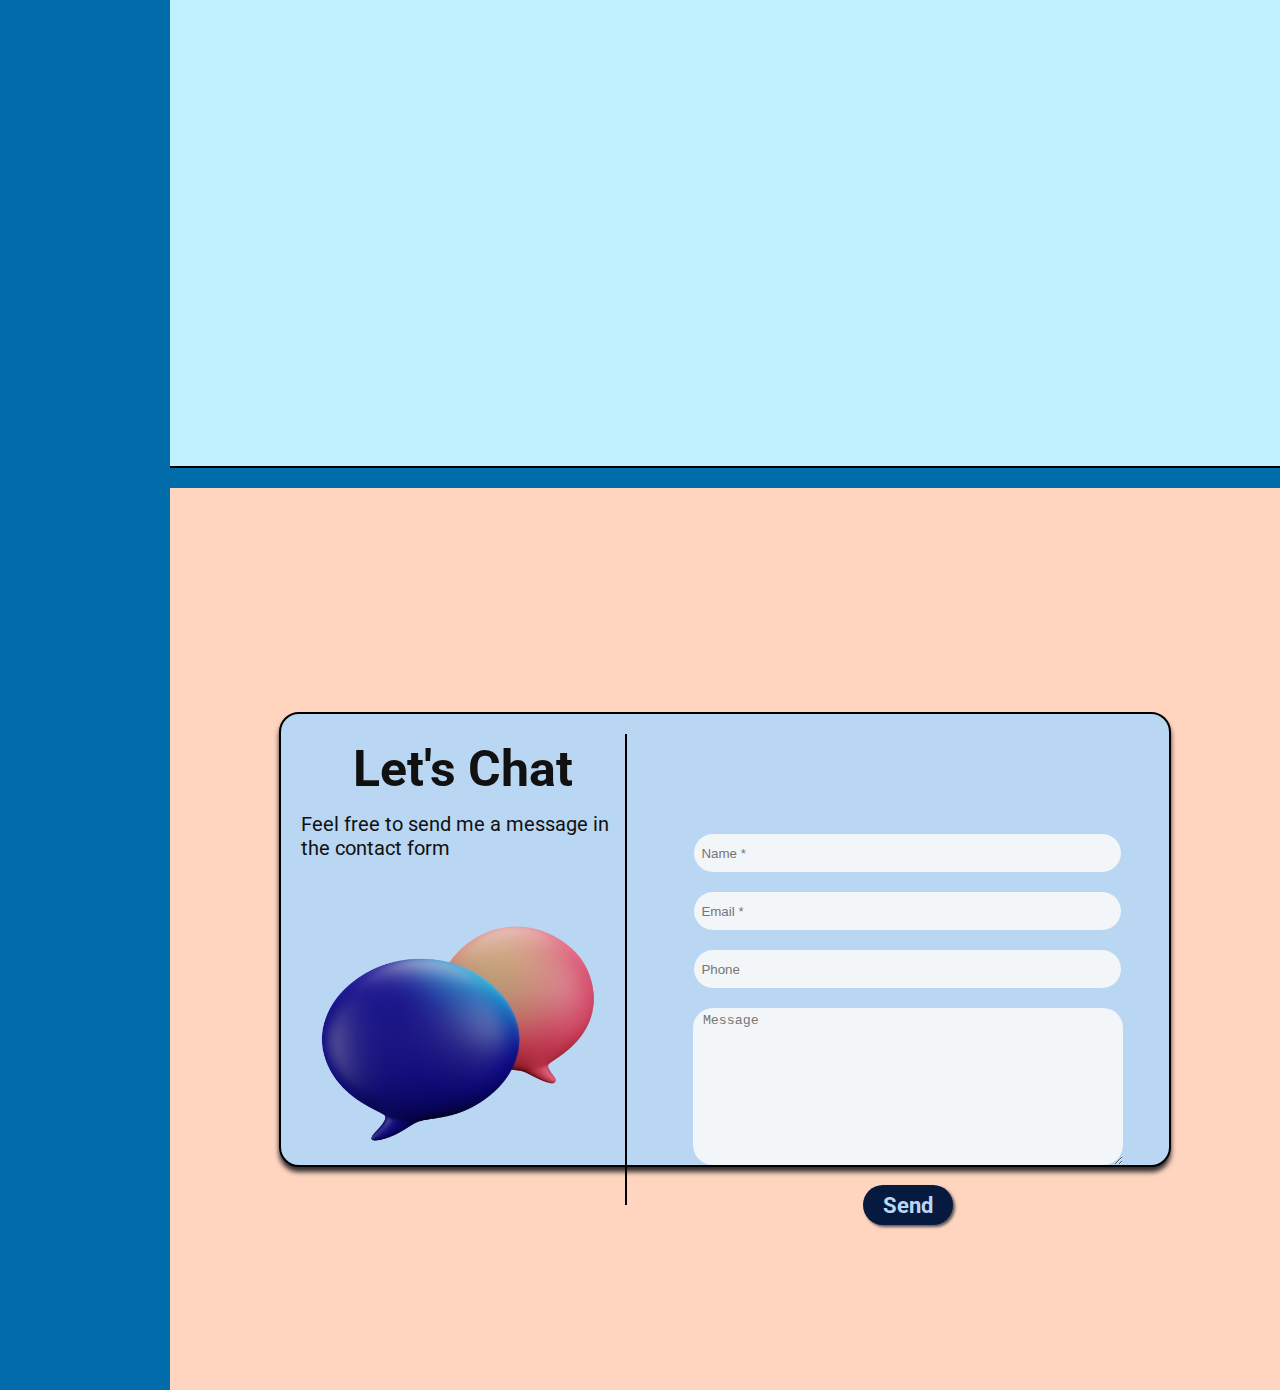
==== commit d2a6f21e: "changed layout design" ====
--- a/index.html
+++ b/index.html
@@ -5,89 +5,90 @@
   <title>Yosi's Website</title>
   <meta name="viewport" content="width=device-width, initial-scale=1.0">
   <link rel="stylesheet" href="styles/general.css">
-  <link rel="stylesheet" href="styles/footer.css">
   <link rel="stylesheet" href="styles/header.css">
   <link rel="stylesheet" href="styles/sidebar.css">
   <link rel="stylesheet" href="styles/main.css">
   <link href="https://fonts.googleapis.com/css2?family=Poppins:wght@300;600&family=Roboto:wght@400;500;700&display=swap" rel="stylesheet">
 </head>
 <body>
+  <div class="page">
 
-
-  <!-- HEADER -->
-  <!-- 
-    <header class="header-container">
-    <p class="header-headline">
-      Yosi's Website
-    </p>
-  </header> 
-  -->
-
-  <!-- SIDEBAR -->
-  <aside class="sidebar-container">
-    <nav class="upper-section-container">
-      
-      <button class="navigation-button" data-target="home-section">
-        <img class="home-btn-image" src="assets/icons/new-icons/home-2-line.png">
-        <p class="nav-btn-text">Home</p>
-      </button>
-      <button class="navigation-button" data-target="about-section">
-        <img class="about-btn-image" src="assets/icons/new-icons/file-info-line.png">
-        <p class="nav-btn-text">About</p>
-      </button>
-      <button class="navigation-button" data-target="skills-section">
-        <img class="skills-btn-image" src="assets/icons/new-icons/checkbox-skills-line.png">
-        <p class="nav-btn-text">Skills</p>
-      </button>
-      <button class="navigation-button" data-target="projects-section">
-        <img class="projects-btn-image" src="assets/icons/new-icons/rocket-line.png">
-        <p class="nav-btn-text">Projects</p>
-      </button>
-      <button class="navigation-button" data-target="contact-section">
-        <img class="contact-btn-image" src="assets/icons/new-icons/contacts-line.png">
-        <p class="nav-btn-text">Contact</p>
-      </button>
-    </nav>
-
-    <div class="downer-section-container">
+    
+    <!-- HEADER -->
+    <!-- 
+      <header class="header-container">
+        <p class="header-headline">
+          Yosi's Website
+        </p>
+      </header> 
+    -->
+    
+    <!-- SIDEBAR -->
+    <aside>
+      <nav>
+        <button class="navigation-button" data-target="home-section">
+          <img class="home-btn-image" src="assets/icons/new-icons/home-2-line.png">
+          <p class="nav-btn-text">Home</p>
+        </button>
+        <button class="navigation-button" data-target="about-section">
+          <img class="about-btn-image" src="assets/icons/new-icons/file-info-line.png">
+          <p class="nav-btn-text">About</p>
+        </button>
+        <button class="navigation-button" data-target="skills-section">
+          <img class="skills-btn-image" src="assets/icons/new-icons/checkbox-skills-line.png">
+          <p class="nav-btn-text">Skills</p>
+        </button>
+        <button class="navigation-button" data-target="projects-section">
+          <img class="projects-btn-image" src="assets/icons/new-icons/rocket-line.png">
+          <p class="nav-btn-text">Projects</p>
+        </button>
+        <button class="navigation-button" data-target="contact-section">
+          <img class="contact-btn-image" src="assets/icons/new-icons/contacts-line.png">
+          <p class="nav-btn-text">Contact</p>
+        </button>
+      </nav>
+    
       <div class="link-buttons-container">
-        <a href="https://www.linkedin.com/in/yosi-ben-shushan-869a5a248/" target="_blank">
-          <button class="social-link-btn"><img class="linkedin-btn-image" src="assets/icons/new-icons/linkedin-box-line.png"></button>
-        </a>
-        <a href="https://github.com/YosiBs" target="_blank">
-          <button class="social-link-btn"><img class="github-btn-image" src="assets/icons/new-icons/github-line.png"></button>
-        </a>
-        <a href="https://www.facebook.com/yosi.y.yosi.9" target="_blank">
-          <button class="social-link-btn"><img class="facebook-btn-image" src="assets/icons/new-icons/facebook-box-line.png"></button>
-        </a>
-      </div>
-      
-    </div>
-    
-  </aside>
-  
-  <!-- ===============MAIN PAGE=============== -->
-  <main class="main-container">
-    <section id="home-section">
-      <div class="home-section-container">
-        <div class="home-headline">
-          <h1 >Hi, im Yosi Ben Shushan, a Software Engineer Student</h1>
+        <div>
+          <a href="https://www.linkedin.com/in/yosi-ben-shushan-869a5a248/" target="_blank">
+            <button class="social-link-btn"><img class="linkedin-btn-image" src="assets/icons/new-icons/linkedin-box-line.png"></button>
+          </a>
         </div>
-        <div class="profile-picture-container">
-          <img class="profile-picture" src="assets/images/Profile-Picture2.jpg" alt="Yosi's Picture">
+        <div>
+          <a href="https://github.com/YosiBs" target="_blank">
+            <button class="social-link-btn"><img class="github-btn-image" src="assets/icons/new-icons/github-line.png"></button>
+          </a>
+        </div>
+        <div>
+          <a href="https://www.facebook.com/yosi.y.yosi.9" target="_blank">
+            <button class="social-link-btn"><img class="facebook-btn-image" src="assets/icons/new-icons/facebook-box-line.png"></button>
+          </a>
         </div>
       </div>
-    </section>
-  <!-- ===============ABOUT=============== -->
-    <section id="about-section">
-      <div class="about-section-container">
-        <div>
-          <h1>this is where the about section begin</h1>
+    </aside>
+    
+    <!-- ===============MAIN PAGE=============== -->
+    <!-- <main class="main-container"> -->
+      <section id="home-section">
+        <div class="home-section-container">
+          <div class="home-headline">
+            <h1 >Hi, im Yosi Ben Shushan, a Software Engineer Student</h1>
+          </div>
+          <div class="profile-picture-container">
+            <img class="profile-picture" src="assets/images/Profile-Picture2.jpg" alt="Yosi's Picture">
+          </div>
         </div>
-      </div>
-    </section>
-  <!-- ===============SKILLS=============== -->
-    <section id="skills-section">
+      </section>
+      <!-- ===============ABOUT=============== -->
+      <section id="about-section">
+        <div class="about-section-container">
+          <div>
+            <h1>this is where the about section begin</h1>
+          </div>
+        </div>
+      </section>
+      <!-- ===============SKILLS=============== -->
+      <section id="skills-section">
       <div class="skills-section-container">
         <div>
           <h1>this is where the skill section begin</h1>
@@ -109,7 +110,7 @@
           <h1>Let's Chat</h1>
           <p>Feel free to send me a message in the contact form</p>
           <img class="chat-bubble" src="assets/chat-bubble-front-color.png">
-
+          
         </div>
         <div class="contact-right-side">
           <input type="text" class="name-input" placeholder="Name *">
@@ -120,16 +121,10 @@
         </div>
       </div>
     </section>
-  </main>
-  <!-- ===============FOOTER=============== -->
-  <footer>
-    <div class="footer-container">
-      footer
-    </div>
-
-  </footer>
-
+  <!-- </main> -->
+  
+</div>
   <script src="scripts/navigation.js"></script>
-    
-  </body>
+  
+</body>
 </html>--- a/styles/general.css
+++ b/styles/general.css
@@ -1,6 +1,6 @@
 body {
   margin: 0;
-  padding-left: 160px;
+  /* padding-left: 160px; */
   background-color: var(--main-color);
 }
 
@@ -21,4 +21,5 @@
 h1 {
   padding: 0;
   margin: 0;
-}+}
+
--- a/styles/sidebar.css
+++ b/styles/sidebar.css
@@ -1,23 +1,21 @@
-.sidebar-container {
-  background-color: var(--sidebar-color);
+aside {
+  /* background-color: var(--sidebar-color); */
+  position: sticky;
+  top: 0;
   color: white;
-  width: 150px;
-  top: 0;
-  bottom: 0;
-  left: 0;
-  position: fixed;
   display: flex;
   flex-direction: column;
   justify-content: center;
-  border-bottom-width: 1px;
+  border-bottom-width: 2px;
   border-bottom-style: solid;
   border-bottom-color: rgb(175, 175, 175);
   z-index: 99;
   border: none;
+  height: 100%;
 }
 
 /*---------------Upper-Section-------------------*/
-.upper-section-container {
+nav {
   flex: 1;
   display: flex;
   flex-direction: column;
@@ -79,29 +77,21 @@
 }
 
 @keyframes imageBounce {
-  0% {
-    transform: translateY(0);
-  }
-  50% {
-    transform: translateY(-5px);
-  }
-  100% {
-    transform: translateY(0);
-  }
+  0%, 100%{ transform: translateY(0); }
+  50% { transform: translateY(-5px); }
 }
 
 
 /*---------------Downer-Section-------------------*/
-.downer-section-container {
+.link-buttons-container {
   flex: 2;
-  display: grid;
-  grid-template-rows: 1fr 1fr 1fr;
-
+  display: flex;
+  flex-direction: row;
+  justify-content: center;
 }
 
-.link-buttons-container {
-  margin-top: 40px;
-  margin-left: 10PX;
+.link-buttons-container a {
+  text-decoration: none;
 }
 
 .linkedin-btn-image,
@@ -125,7 +115,3 @@
 .social-link-btn:active {
   opacity: 45%;
 }
-
-.downer-section-container a{
-  text-decoration: none;
-}--- a/styles/main.css
+++ b/styles/main.css
@@ -1,3 +1,45 @@
+.page {
+  display: grid;
+  grid-template-columns: 0.11fr 1fr;
+  grid-template-rows: 1fr 1fr 1fr 1fr 1fr;
+  grid-template-areas: 
+  "sidebar home-section"
+  "none about-section"
+  "none skills-section"
+  "none projects-section"
+  "none contact-section";
+  gap: 20px;
+  height: 100%;
+}
+
+#home-section {
+  background-color: rgb(153, 84, 96);
+  grid-area: home-section;
+}
+#about-section {
+  background-color: rgb(61, 93, 78);
+  grid-area: about-section;
+}
+#skills-section {
+  background-color: rgb(220, 192, 255);
+  grid-area: skills-section;
+}
+#projects-section {
+  background-color: rgb(192, 241, 255);
+  grid-area: projects-section;
+}
+#contact-section {
+  background-color: rgb(255, 213, 192);
+  grid-area: contact-section;
+}
+aside {
+  background-color: rgb(201, 81, 20);
+  grid-area: sidebar;
+}
+
+
+
+
 /*=====================MAIN====================*/
 
 .main-container {
@@ -47,7 +89,7 @@
 
 .home-headline {
   font-family: Roboto, Arial;
-  font-size: 1.2rem;
+  font-size: clamp(0.5rem, 1rem + 10vw ,1rem);
   color: var(--text-color);
   grid-row: 1;
   grid-column: 2;
@@ -72,16 +114,22 @@
 
 /*=====================CONTACT-SECTION====================*/
 
+#contact-section { 
+  display: grid;
+  place-items: center;
+}
+
 .contact-section-container {
   background-color: var(--text-color);
   display: grid;
-  grid-template-columns: 1fr 1fr;
-  margin: 100px 100px 300px 100px;
+  grid-template-columns: 0.7fr 1fr;
+  margin: auto;
+  align-items: top;
   width: 80%;
   height: 50%;
   border: 2px solid black;
   border-radius: 20px;
-  box-shadow: 5px 5px 5px rgb(50, 45, 45);
+  box-shadow: 0px 5px 5px rgb(50, 45, 45);
 }
 
 /*=====================CONTACT-LEFT-SIDE====================*/
@@ -180,4 +228,3 @@
 .send-button:hover {
   background-color: var(--button-on-hover-color);
 }
-
